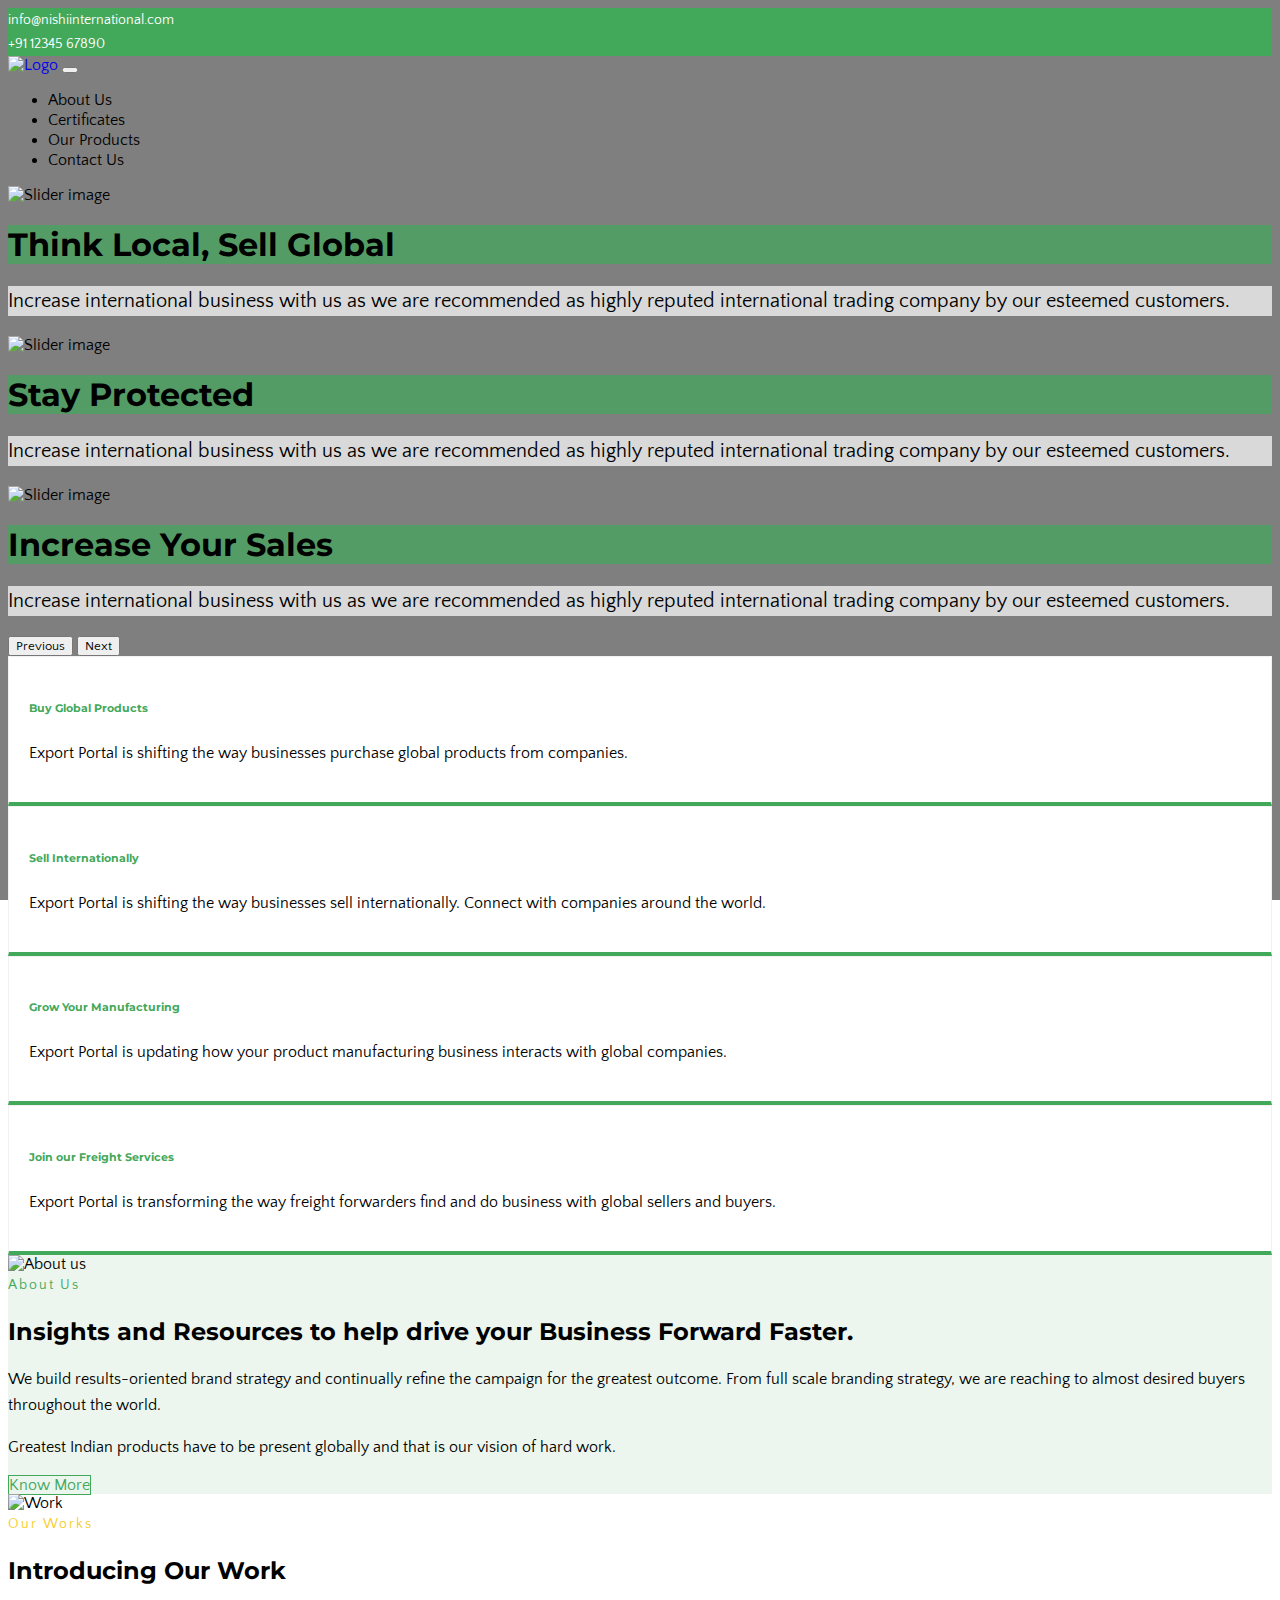
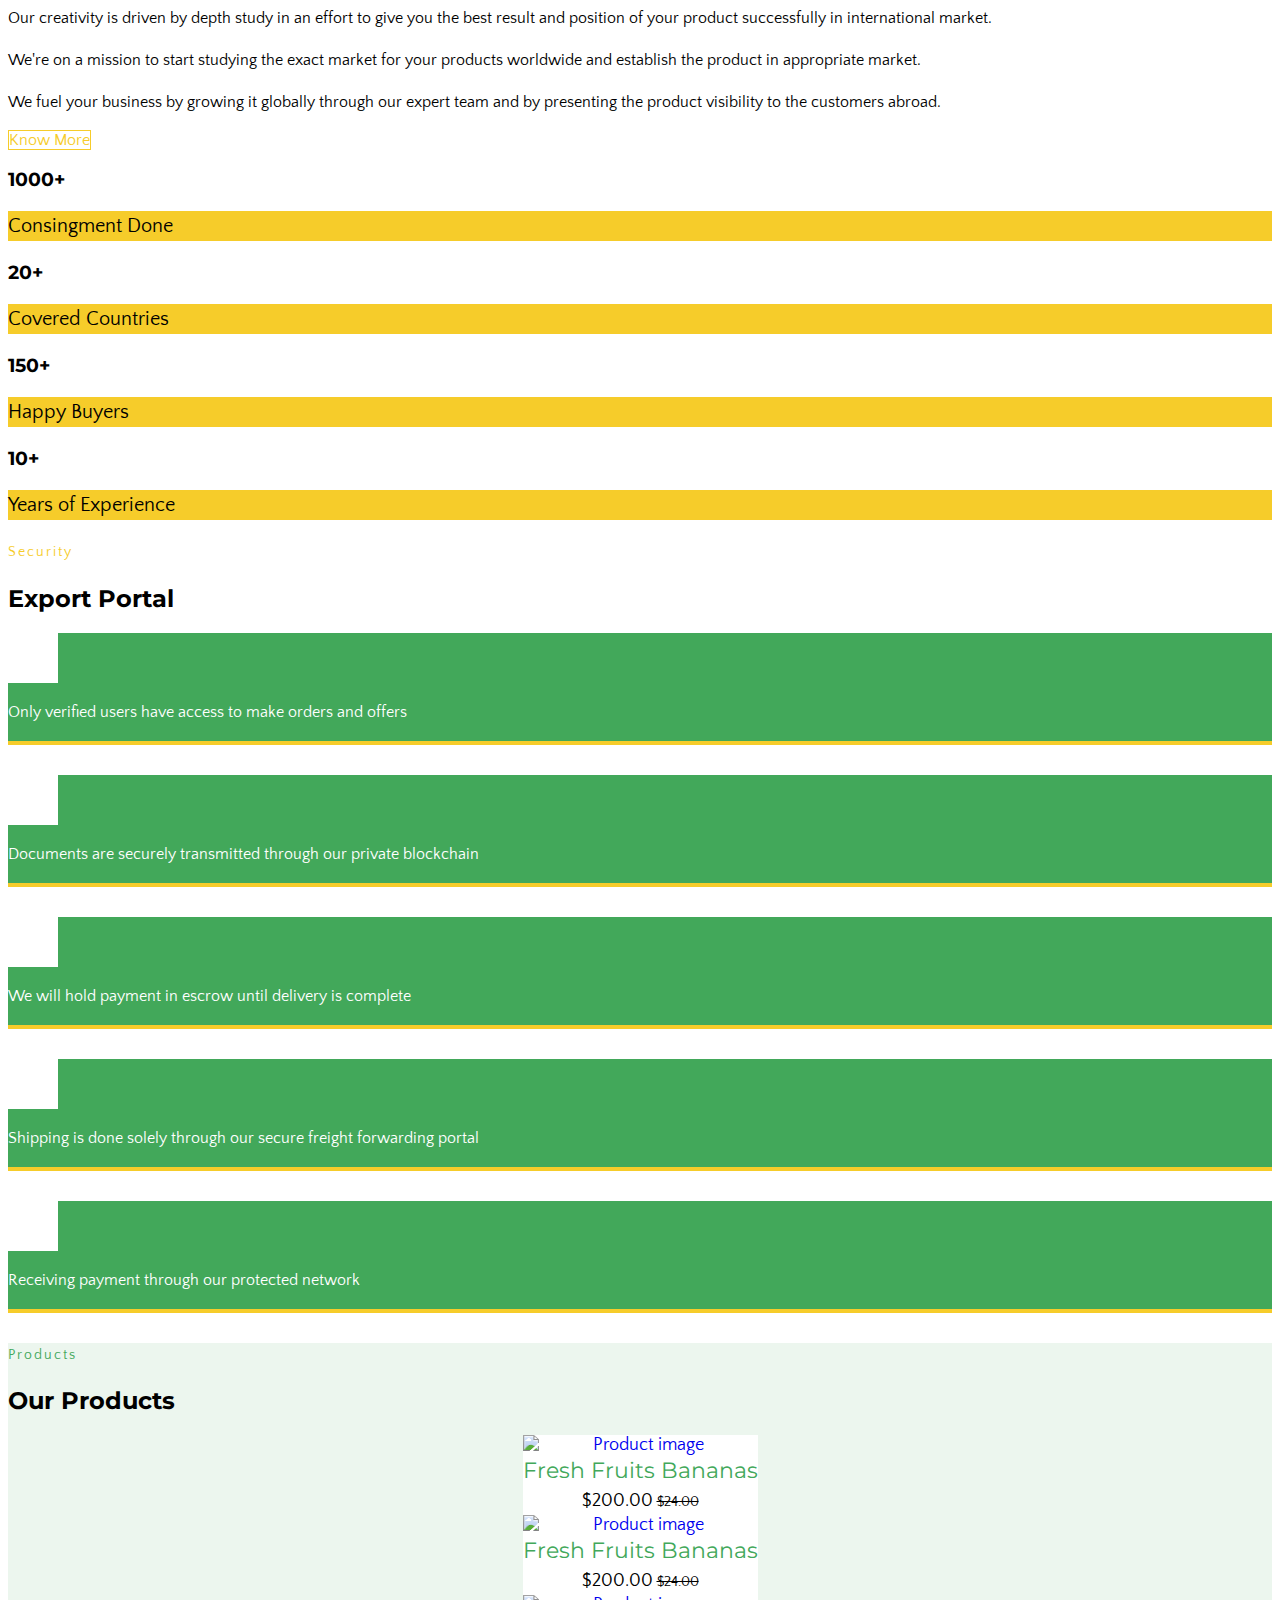
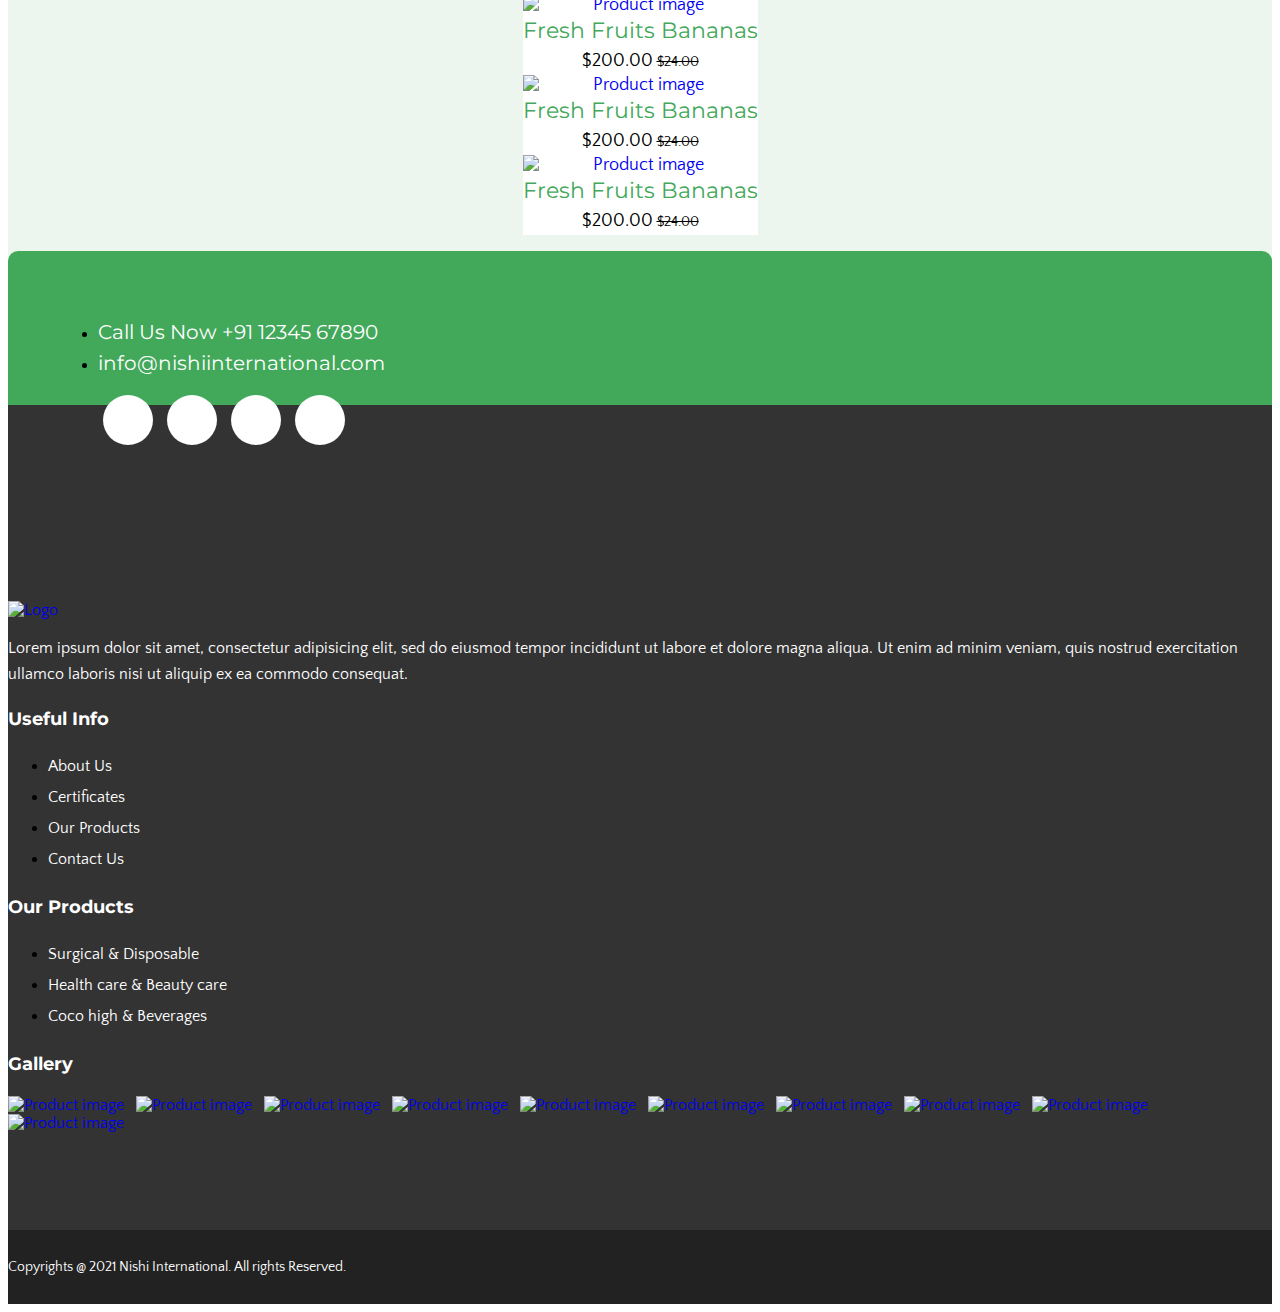
==== index.html @ a2f947fc "Product Page and Modification in other pages" ====
<!doctype html>
<html lang="en">
  <head>
    <!-- Required meta tags -->
    <meta charset="utf-8">
    <meta name="viewport" content="width=device-width, initial-scale=1">

    <link rel="apple-touch-icon" sizes="180x180" href="favicon/apple-touch-icon.png">
    <link rel="icon" type="image/png" sizes="32x32" href="favicon/favicon-32x32.png">
    <link rel="icon" type="image/png" sizes="16x16" href="favicon/favicon-16x16.png">
    <link rel="manifest" href="favicon/site.webmanifest">
    <link rel="mask-icon" href="favicon/safari-pinned-tab.svg" color="#5bbad5">
    <meta name="msapplication-TileColor" content="#da532c">
    <meta name="theme-color" content="#ffffff">

    <!-- Style CSS -->
    <link rel="stylesheet" type="text/css" href="css/style.css">
    <!-- Responsive CSS -->
    <link rel="stylesheet" type="text/css" href="css/responsive.css">
    <!-- Animation CSS -->
    <link rel="stylesheet" type="text/css" href="css/animate.css">
    <!-- Bootstrap CSS -->
    <link rel="stylesheet" type="text/css" href="css/bootstrap.min.css">
    <!-- lineicons CSS -->
    <link rel="stylesheet" type="text/css" href="css/lineicons.css">
    <!-- Swiper -->
    <link rel="stylesheet" type="text/css" href="css/swiper-bundle.min.css">
    <!-- Lightbox -->
    <link rel="stylesheet" type="text/css" href="css/lightbox.min.css">
    <!-- Fonts -->
    <link rel="preconnect" href="https://fonts.googleapis.com">
    <link rel="preconnect" href="https://fonts.gstatic.com" crossorigin>
    <link href="https://fonts.googleapis.com/css2?family=Quattrocento+Sans&display=swap" rel="stylesheet">
    <link href="https://fonts.googleapis.com/css2?family=Montserrat:wght@700&display=swap" rel="stylesheet">

    <title>Nishi International - Home</title>
  </head>
  <body>

    <!-- Topbar -->
    <section class="container-fluid top-wrapper py-1">
      <div class="container">
        <div class="row">
          <div class="col-lg-6 col-md-6 col-sm-6 text-center text-sm-start">
            <i class="lni lni-envelope me-2"></i><a href="mailto:info@nishiinternational.com" class="d-inline-block">info@nishiinternational.com</a>
          </div>
          <div class="col-lg-6 col-md-6 col-sm-6 text-center text-sm-end">
            <a href="#" class="d-inline-block mx-1"><i class="lni lni-facebook"></i></a>
            <a href="#" class="d-inline-block mx-1"><i class="lni lni-twitter"></i></a>
            <a href="#" class="d-inline-block mx-1"><i class="lni lni-linkedin"></i></a>
            <a href="#" class="d-inline-block ms-1 me-3"><i class="lni lni-youtube"></i></a>
            <i class="lni lni-phone me-2"></i><a href="tel:+91 12345 67890" class="d-inline-block">+91 12345 67890</a>
          </div>
        </div>
      </div>
    </section>
    
    <!-- Header -->
    <nav class="navbar navbar-expand-lg navbar-light bg-white header-wrapper">
      <div class="container">
        <a class="navbar-brand" href="#">
          <img src="img/logo.png" alt="Logo" class="w-100">
        </a>
        <button class="navbar-toggler shadow-none" type="button" data-bs-toggle="collapse" data-bs-target="#navbarSupportedContent" aria-controls="navbarSupportedContent" aria-expanded="false" aria-label="Toggle navigation">
            <span class="navbar-toggler-icon"></span>
        </button>
        <div class="collapse navbar-collapse" id="navbarSupportedContent">
          <ul class="navbar-nav ms-auto mb-lg-0">
            <li class="nav-item">
              <a class="nav-link" href="#">About Us</a>
            </li>
            <li class="nav-item">
              <a class="nav-link" href="#">Certificates</a>
            </li>
            <li class="nav-item">
              <a class="nav-link" href="#">Our Products</a>
            </li>
            <li class="nav-item">
              <a class="nav-link" href="#">Contact Us</a>
            </li>
          </ul>
        </div>
      </div>
    </nav>

    <!-- Slider -->
    <div id="carouselExampleCaptions" class="carousel slide carousel-fade slider-wrapper" data-bs-ride="carousel">
      <div class="carousel-inner">
        <div class="carousel-item active">
          <img src="img/slider-1.jpg" class="d-block w-100" alt="Slider image">
          <div class="carousel-caption wow fadeInUp">
            <h1 class="montserrat d-inline-block text-capitalize pt-sm-2 px-sm-2 mb-0 mb-sm-3">Think Local, Sell Global</h1>
            <div class="w-100"></div>
            <p class="d-none d-md-block px-2 mb-0">Increase international business with us as we are recommended as highly reputed international trading company by our esteemed customers.</p>
          </div>
        </div>
        <div class="carousel-item">
          <img src="img/slider-2.jpg" class="d-block w-100" alt="Slider image">
          <div class="carousel-caption wow fadeInUp">
            <h1 class="montserrat d-inline-block text-capitalize pt-sm-2 px-sm-2 mb-0 mb-sm-3">Stay Protected</h1>
            <div class="w-100"></div>
            <p class="d-none d-md-block px-2 mb-0">Increase international business with us as we are recommended as highly reputed international trading company by our esteemed customers.</p>
          </div>
        </div>
        <div class="carousel-item">
          <img src="img/slider-3.jpg" class="d-block w-100" alt="Slider image">
          <div class="carousel-caption wow fadeInUp">
            <h1 class="montserrat d-inline-block text-capitalize pt-sm-2 px-sm-2 mb-0 mb-sm-3">Increase Your Sales</h1>
            <div class="w-100"></div>
            <p class="d-none d-md-block px-2 mb-0">Increase international business with us as we are recommended as highly reputed international trading company by our esteemed customers.</p>
          </div>
        </div>
      </div>
      <button class="carousel-control-prev" type="button" data-bs-target="#carouselExampleCaptions" data-bs-slide="prev">
        <span class="carousel-control-prev-icon" aria-hidden="true"></span>
        <span class="visually-hidden">Previous</span>
      </button>
      <button class="carousel-control-next" type="button" data-bs-target="#carouselExampleCaptions" data-bs-slide="next">
        <span class="carousel-control-next-icon" aria-hidden="true"></span>
        <span class="visually-hidden">Next</span>
      </button>
    </div>

    <!-- Points -->
    <section class="container-fluid py-5 points-wrapper wow fadeInUp">
      <div class="container py-5">
        <div class="row">
            <div class="col-lg-3 col-md-6 mb-lg-0 mb-4">
                <div class="points-box rounded text-center h-100">
                    <h6 class="montserrat text-capitalize mb-3">Buy Global Products</h6>
                    <p class="mb-0">Export Portal is shifting the way businesses purchase global products from companies.</p>
                </div>
            </div>
            <div class="col-lg-3 col-md-6 mb-lg-0 mb-4">
                <div class="points-box rounded text-center h-100">
                    <h6 class="montserrat text-capitalize mb-3">Sell Internationally</h6>
                    <p class="mb-0">Export Portal is shifting the way businesses sell internationally. Connect with companies around the world.</p>
                </div>
            </div>
            <div class="col-lg-3 col-md-6 mb-md-0 mb-4">
                <div class="points-box rounded text-center h-100">
                    <h6 class="montserrat text-capitalize mb-3">Grow Your Manufacturing</h6>
                    <p class="mb-0">Export Portal is updating how your product manufacturing business interacts with global companies.</p>
                </div>
            </div>
            <div class="col-lg-3 col-md-6">
                <div class="points-box rounded text-center h-100">
                    <h6 class="montserrat text-capitalize mb-3">Join our Freight Services</h6>
                    <p class="mb-0">Export Portal is transforming the way freight forwarders find and do business with global sellers and buyers.</p>
                </div>
            </div>
        </div>
      </div>
    </section>

    <!-- About -->
    <section class="container-fluid py-5 about-wrapper wow fadeInUp">
      <div class="container py-5">
        <div class="row align-items-center">
          <div class="col-lg-6 mb-lg-0 mb-5">
            <div class="about-img">
              <img src="img/about.jpg" alt="About us" class="w-100 rounded">
            </div>
          </div>
          <div class="col-lg-6">
            <div class="about-content">
              <span class="fw-bold w-100 d-inline-block mb-2 text-uppercase">About Us</span>
              <h2 class="montserrat mb-3">Insights and Resources to help drive your Business Forward Faster.</h2>
              <p>We build results-oriented brand strategy and continually refine the campaign for the greatest outcome. From full scale branding strategy, we are reaching to almost desired buyers throughout the world.</p>
              <p>Greatest Indian products have to be present globally and that is our vision of hard work.</p>
              <a class="btn btn-outline-green text-capitalize shadow-none" href="#" role="button">Know More</a>
            </div>
          </div>
        </div>
      </div>
    </section>

    <!-- Work -->
    <section class="container-fluid py-5 work-wrapper wow fadeInUp">
      <div class="container py-5">
        <div class="row align-items-center">
          <div class="col-lg-6 order-lg-2 mb-lg-0 mb-5">
            <div class="work-img">
              <img src="img/work.jpg" alt="Work" class="w-100 rounded">
            </div>
          </div>
          <div class="col-lg-6 order-lg-1">
            <div class="work-content">
              <span class="fw-bold w-100 d-inline-block mb-2 text-uppercase">Our Works</span>
              <h2 class="montserrat mb-3">Introducing Our Work</h2>
              <p>Our creativity is driven by depth study in an effort to give you the best result and position of your product successfully in international market.</p>
              <p>We're on a mission to start studying the exact market for your products worldwide and establish the product in appropriate market.</p>
              <p>We fuel your business by growing it globally through our expert team and by presenting the product visibility to the customers abroad.</p>
              <a class="btn btn-outline-yellow text-capitalize shadow-none" href="#" role="button">Know More</a>
            </div>
          </div>
        </div>
      </div>
    </section>

    <!-- Number -->
    <section class="container-fluid py-5 px-0 number-wrapper position-relative wow fadeInUp">
        <div class="container py-5">
          <div class="row">
            <div class="col-lg-3 col-md-6 mb-lg-0 mb-4">
              <div class="number-box rounded text-center p-3 h-100 shadow">
                <i class="lni lni-checkmark-circle"></i>
                <h3 class="montserrat display-5 my-2">1000+</h3>
                <p class="mb-0 fw-bold rounded p-2">Consingment Done</p>
              </div>
            </div>
            <div class="col-lg-3 col-md-6 mb-lg-0 mb-4">
              <div class="number-box rounded text-center p-3 h-100 shadow">
                <i class="lni lni-network"></i>
                <h3 class="montserrat display-5 my-2">20+</h3>
                <p class="mb-0 fw-bold rounded p-2">Covered Countries</p>
              </div>
            </div>
            <div class="col-lg-3 col-md-6 mb-md-0 mb-4">
              <div class="number-box rounded text-center p-3 h-100 shadow">
                <i class="lni lni-smile"></i>
                <h3 class="montserrat display-5 my-2">150+</h3>
                <p class="mb-0 fw-bold rounded p-2">Happy Buyers</p>
              </div>
            </div>
            <div class="col-lg-3 col-md-6">
              <div class="number-box rounded text-center p-3 h-100 shadow">
                <i class="lni lni-certificate"></i>
                <h3 class="montserrat display-5 my-2">10+</h3>
                <p class="mb-0 fw-bold rounded p-2">Years of Experience</p>
              </div>
            </div>
          </div>
        </div>
    </section>

    <!-- Security -->
    <section class="container-fluid py-5 security-wrapper wow fadeInUp">
      <div class="container pt-5 pb-3">
        <div class="row">
          <div class="col-lg-12">
            <span class="fw-bold w-100 d-inline-block mb-2 text-uppercase">Security</span>
            <h2 class="montserrat mb-3">Export Portal</h2>
          </div>
        </div>
        <div class="row justify-content-center">
          <div class="col-lg-4 col-md-6">
            <div class="security-box p-3 rounded position-relative shadow-sm">
              <div class="security-icon rounded-circle text-center mb-2">
                <i class="lni lni-checkmark-circle"></i>
              </div>
              <p class="mb-0">Only verified users have access to make orders and offers</p>
            </div>
          </div>
          <div class="col-lg-4 col-md-6">
            <div class="security-box p-3 rounded position-relative shadow-sm">
              <div class="security-icon rounded-circle text-center mb-2">
                <i class="lni lni-library"></i>
              </div>
              <p class="mb-0">Documents are securely transmitted through our private blockchain</p>
            </div>
          </div>
          <div class="col-lg-4 col-md-6">
            <div class="security-box p-3 rounded position-relative shadow-sm">
              <div class="security-icon rounded-circle text-center mb-2">
                <i class="lni lni-credit-cards"></i>
              </div>
              <p class="mb-0">We will hold payment in escrow until delivery is complete</p>
            </div>
          </div>
          <div class="col-lg-4 col-md-6">
            <div class="security-box p-3 rounded position-relative shadow-sm">
              <div class="security-icon rounded-circle text-center mb-2">
                <i class="lni lni-shopping-basket"></i>
              </div>
              <p class="mb-0">Shipping is done solely through our secure freight forwarding portal</p>
            </div>
          </div>
          <div class="col-lg-4 col-md-6">
            <div class="security-box p-3 rounded position-relative shadow-sm">
              <div class="security-icon rounded-circle text-center mb-2">
                <i class="lni lni-wallet"></i>
              </div>
              <p class="mb-0">Receiving payment through our protected network</p>
            </div>
          </div>
        </div>
      </div>
    </section>

    <!-- Our Product -->
    <section class="container-fluid py-5 product-wrapper wow fadeInUp">
      <div class="container mb-lg-5 py-5">
        <div class="row">
          <div class="col-lg-12">
            <span class="fw-bold w-100 d-inline-block mb-2 text-uppercase">Products</span>
            <h2 class="montserrat mb-3">Our Products</h2>
          </div>
        </div>
        <div class="row position-relative">
          <div class="col-lg-12">
              <!-- Swiper -->
              <div class="swiper mySwiper">
                <div class="swiper-wrapper">
                  <div class="swiper-slide">
                    <div class="product-box rounded w-100 d-inline-block shadow-sm">
                      <a href="#" class="w-100 d-inline-block product-img align-top rounded-top overflow-hidden">
                        <img src="img/product.jpg" alt="Product image">
                      </a>
                      <div class="product-content p-3 align-top text-start">
                        <a href="#" class="product-name text-capitalize montserrat align-top text-truncate d-inline-block w-100">Fresh Fruits Bananas</a>
                        <div class="product-price d-flex justify-content-between align-top fw-bold align-items-center">$200.00 <s class="text-muted fw-normal">$24.00</s></div>
                      </div>
                    </div>
                  </div>
                  <div class="swiper-slide">
                    <div class="product-box rounded w-100 d-inline-block shadow-sm">
                      <a href="#" class="w-100 d-inline-block product-img align-top rounded-top overflow-hidden">
                        <img src="img/product.jpg" alt="Product image">
                      </a>
                      <div class="product-content p-3 align-top text-start">
                        <a href="#" class="product-name text-capitalize montserrat align-top text-truncate d-inline-block w-100">Fresh Fruits Bananas</a>
                        <div class="product-price d-flex justify-content-between align-top fw-bold align-items-center">$200.00 <s class="text-muted fw-normal">$24.00</s></div>
                      </div>
                    </div>
                  </div>
                  <div class="swiper-slide">
                    <div class="product-box rounded w-100 d-inline-block shadow-sm">
                      <a href="#" class="w-100 d-inline-block product-img align-top rounded-top overflow-hidden">
                        <img src="img/product.jpg" alt="Product image">
                      </a>
                      <div class="product-content p-3 align-top text-start">
                        <a href="#" class="product-name text-capitalize montserrat align-top text-truncate d-inline-block w-100">Fresh Fruits Bananas</a>
                        <div class="product-price d-flex justify-content-between align-top fw-bold align-items-center">$200.00 <s class="text-muted fw-normal">$24.00</s></div>
                      </div>
                    </div>
                  </div>
                  <div class="swiper-slide">
                    <div class="product-box rounded w-100 d-inline-block shadow-sm">
                      <a href="#" class="w-100 d-inline-block product-img align-top rounded-top overflow-hidden">
                        <img src="img/product.jpg" alt="Product image">
                      </a>
                      <div class="product-content p-3 align-top text-start">
                        <a href="#" class="product-name text-capitalize montserrat align-top text-truncate d-inline-block w-100">Fresh Fruits Bananas</a>
                        <div class="product-price d-flex justify-content-between align-top fw-bold align-items-center">$200.00 <s class="text-muted fw-normal">$24.00</s></div>
                      </div>
                    </div>
                  </div>
                  <div class="swiper-slide">
                    <div class="product-box rounded w-100 d-inline-block shadow-sm">
                      <a href="#" class="w-100 d-inline-block product-img align-top rounded-top overflow-hidden">
                        <img src="img/product.jpg" alt="Product image">
                      </a>
                      <div class="product-content p-3 align-top text-start">
                        <a href="#" class="product-name text-capitalize montserrat align-top text-truncate d-inline-block w-100">Fresh Fruits Bananas</a>
                        <div class="product-price d-flex justify-content-between align-top fw-bold align-items-center">$200.00 <s class="text-muted fw-normal">$24.00</s></div>
                      </div>
                    </div>
                  </div>
                </div>
              </div>
              <div class="swiper-button-next rounded-circle bg-white shadow-sm"></div>
              <div class="swiper-button-prev rounded-circle bg-white shadow-sm"></div>
          </div>
        </div>
      </div>
    </section>

    <!-- Info -->
    <section class="info-wrap position-relative wow fadeInUp">
      <div class="container">
        <div class="row align-items-center">
          <div class="col-lg-6 col-md-12 mb-4 mb-lg-0">
            <div class="left-info text-center text-lg-start">
              <ul class="list-unstyled m-0 p-0">
                <li><a href="tel:+91 12345 67890" class="montserrat"><i class="lni lni-phone me-2"></i>Call Us Now +91 12345 67890</a></li>
                <li><a href="mailto:info@nishiinternational.com" class="montserrat"><i class="lni lni-envelope me-2"></i>info@nishiinternational.com</a></li>
              </ul>
            </div>
          </div>
          <div class="col-lg-6 col-md-12">
            <div class="info-right text-center text-lg-end">
              <ul class="list-unstyled m-0 p-0">
                <li><a href="#"><i class="lni lni-facebook"></i></a></li>
                <li><a href="#"><i class="lni lni-twitter"></i></a></li>
                <li><a href="#"><i class="lni lni-linkedin"></i></a></li>
                <li><a href="#"><i class="lni lni-youtube"></i></a></li>
              </ul>
            </div>
          </div>
        </div>
      </div>
    </section>

    <!-- Footer -->
    <section class="container-fluid footer wow fadeInUp">
      <div class="container">
        <div class="row">
          <div class="col-lg-12">
            <div class="footer-link text-center">
              <a href="#" class="d-inline-block mb-4 footer-logo">
                <img src="img/footer-logo.png" class="w-100" alt="Logo">
              </a>
              <p class="text-center mb-5">Lorem ipsum dolor sit amet, consectetur adipisicing elit, sed do eiusmod
              tempor incididunt ut labore et dolore magna aliqua. Ut enim ad minim veniam,
              quis nostrud exercitation ullamco laboris nisi ut aliquip ex ea commodo
              consequat.</p>
            </div>
          </div>
          <div class="col-lg-4 col-md-6 mb-5 mb-lg-0">
            <div class="footer-link">
              <h3 class="montserrat mb-3">Useful Info</h3>
              <ul class="list-unstyled m-0">
                <li><a href="#"><i class="lni lni-angle-double-right me-2"></i>About Us</a></li>
                <li><a href="#"><i class="lni lni-angle-double-right me-2"></i>Certificates</a></li>
                <li><a href="#"><i class="lni lni-angle-double-right me-2"></i>Our Products</a></li>
                <li><a href="#"><i class="lni lni-angle-double-right me-2"></i>Contact Us</a></li>
              </ul>
            </div>
          </div>
          <div class="col-lg-4 col-md-6 mb-5 mb-lg-0">
            <div class="footer-link">
              <h3 class="montserrat mb-3">Our Products</h3>
              <ul class="list-unstyled m-0">
                <li><a href="#"><i class="lni lni-angle-double-right me-2"></i>Surgical & Disposable</a></li>
                <li><a href="#"><i class="lni lni-angle-double-right me-2"></i>Health care & Beauty care</a></li>
                <li><a href="#"><i class="lni lni-angle-double-right me-2"></i>Coco high & Beverages</a></li>
              </ul>
            </div>
          </div>
          <div class="col-lg-4 col-md-6">
            <div class="footer-link">
              <h3 class="montserrat mb-3">Gallery</h3>
              <div class="gallery-wrap d-flex flex-wrap">
                <a href="#" class="d-inline-block gallery-img">
                  <img src="img/product.jpg" class="w-100 h-100 rounded" alt="Product image">
                </a>
                <a href="#" class="d-inline-block gallery-img">
                  <img src="img/product.jpg" class="w-100 h-100 rounded" alt="Product image">
                </a>
                <a href="#" class="d-inline-block gallery-img">
                  <img src="img/product.jpg" class="w-100 h-100 rounded" alt="Product image">
                </a>
                <a href="#" class="d-inline-block gallery-img">
                  <img src="img/product.jpg" class="w-100 h-100 rounded" alt="Product image">
                </a>
                <a href="#" class="d-inline-block gallery-img">
                  <img src="img/product.jpg" class="w-100 h-100 rounded" alt="Product image">
                </a>
                <a href="#" class="d-inline-block gallery-img">
                  <img src="img/product.jpg" class="w-100 h-100 rounded" alt="Product image">
                </a>
                <a href="#" class="d-inline-block gallery-img">
                  <img src="img/product.jpg" class="w-100 h-100 rounded" alt="Product image">
                </a>
                <a href="#" class="d-inline-block gallery-img">
                  <img src="img/product.jpg" class="w-100 h-100 rounded" alt="Product image">
                </a>
                <a href="#" class="d-inline-block gallery-img">
                  <img src="img/product.jpg" class="w-100 h-100 rounded" alt="Product image">
                </a>
                <a href="#" class="d-inline-block gallery-img">
                  <img src="img/product.jpg" class="w-100 h-100 rounded" alt="Product image">
                </a>
              </div>
            </div>
          </div>
        </div>
      </div>
    </section>

    <!-- Copyright -->
    <section class="container-fluid copy-wrap">
      <div class="container">
        <div class="row">
          <div class="col-lg-12">
            <div class="copy-text text-center">
              <p class="mb-0">Copyrights @ 2021 Nishi International. All rights Reserved.</p>
            </div>
          </div>
        </div>
      </div>
    </section>

    <!-- jQuery -->
    <script type="text/javascript" src="js/jquery-3.6.0.min.js"></script>
    <!-- Bootstrap Bundle with Popper -->
    <script type="text/javascript" src="js/bootstrap.bundle.min.js"></script>
    <!-- Wow JS -->
    <script type="text/javascript" src="js/wow.min.js"></script>
    <!-- Swiper -->
    <script type="text/javascript" src="js/swiper-bundle.min.js"></script>
    <!-- Lightbox -->
    <script type="text/javascript" src="js/lightbox.min.js"></script>
    <!-- Script -->
    <script type="text/javascript" src="js/script.js"></script>

  </body>
</html>
---- css/style.css ----
body,
html,
* {
	font-family: 'Quattrocento Sans', sans-serif;
}
.montserrat{
	font-family: 'Montserrat', sans-serif;
}
a {
	text-decoration: none !important;
}
.btn-outline-green {
	border: 1px solid #42a85a !important;
	color: #42a85a !important;
	transition: all 0.5s ease;
}
.btn-outline-green:hover {
	transition: all 0.5s ease;
	background-color: #42a85a;
	color: #fff !important;
}
.btn-outline-yellow {
	border: 1px solid #f6cc2a !important;
	color: #f6cc2a !important;
	transition: all 0.5s ease;	
}
.btn-outline-yellow:hover {
	transition: all 0.5s ease;
	background-color: #f6cc2a;
	color: #fff !important;	
}

/*Topbar*/
.top-wrapper {
	background-color: #42a85a;
}
.top-wrapper i,
.top-wrapper a {
	font-size: 14px;
	line-height: 24px;
	color: #fff;
	transition: all 0.5s ease;
}
.top-wrapper a i:hover {
	color: #f6cc2a;
	transition: all 0.5s ease;
}
.top-wrapper a:hover {
	color: #f6cc2a;
	transition: all 0.5s ease;
	text-decoration: underline !important;
}

/*Header*/
.header-wrapper .navbar-brand {
    width: 220px;
}
.header-wrapper.navbar-light .navbar-nav .nav-link {
	font-size: 16px;
	line-height: 20px;
	transition: all 0.5s ease;
}
.header-wrapper.navbar-light .navbar-nav .nav-link {
    color: #000;
    transition: all 0.5s ease;
}
.header-wrapper.navbar-light .navbar-nav .nav-link:focus, 
.header-wrapper.navbar-light .navbar-nav .nav-link:hover {
    color: #42a85a;
}
.header-wrapper.fixed {
    position: fixed;
    transition: all 0.5s ease;
    top: 0;
    left: 0;
    right: 0;
    width: 100%;
    z-index: 10;
    animation: smoothScroll 1s forwards;
    box-shadow: 0 0.5rem 1rem rgb(0 0 0 / 5%);
}
@keyframes smoothScroll {
	0% {
		transform: translateY(-40px);
	}
	100% {
		transform: translateY(0px);
	}
}

/*Slider*/
.slider-wrapper .carousel-caption h1 {
	background-color: rgba(66, 168, 90, 0.7);
}
.slider-wrapper .carousel-caption p {
	font-size: 20px;
	line-height: 30px;
	color: #000;
	background-color: rgba(255, 255, 255, 0.7);
}

/*Points*/
.points-box {
	background-color: #fff;
	border: 1px solid #f1f1f1;
	padding: 20px;
	transition: all 0.5s ease;
	border-bottom: 4px solid #42a85a;
}
.points-box:hover {
	transition: all 0.5s ease;
	background-color: #42a85a;
	border-color: #42a85a;
	border-bottom: 4px solid #f6cc2a;
	box-shadow: 0 1rem 3rem rgba(0,0,0,.175);
}
.points-box:hover h6,
.points-box:hover p {
	color: #fff;
}
.points-box h6 {
	color: #42a85a;
}
.points-box p {
	color: #000;
	font-size: 16px;
	line-height: 26px;
}

/*About*/
.about-wrapper {
	background-color: rgba(66, 168, 90, 0.1);
}
.about-content h2,
.work-content h2,
.security-wrapper h2,
.product-wrapper h2 {
	color: #000;
}
.about-content span,
.work-content span,
.security-wrapper span,
.product-wrapper span {
	font-size: 14px;
	line-height: 24px;
	color: #42a85a;
	letter-spacing: 2px;
}
.about-content p,
.work-content p {
	color: #000;
	font-size: 16px;
	line-height: 26px;	
}

/*Work*/
.work-content span,
.security-wrapper span {
	color: #f6cc2a;
}

/*Number*/
.number-wrapper {
	background-image: url(../img/number-bg.jpg);
	background-attachment: fixed;
	background-size: cover;
	background-repeat: no-repeat;
	background-position: center center;
	z-index: 9;
}
.number-wrapper:before {
	content: "";
	width: 100%;
	position: absolute;
	left: 0;
	right: 0;
	top: 0;
	height: 100%;
	background-color: rgba(0, 0, 0, 0.5);
	z-index: -1;
}
.number-box {
	background-color: #fff;
}
.number-box h3 {
	color: #000;
}
.number-box p {
	background-color: #f6cc2a;
	color: #000;
	font-size: 20px;
	line-height: 30px;
}
.number-box i {
    font-size: 40px;
}

/*Security*/
.security-box {
	background-color: #42a85a;
	border-bottom: 4px solid #f6cc2a;
	margin-bottom: 30px;
}
.security-box {
    color: #fff;
    font-size: 16px;
    line-height: 26px;
}
.security-icon {
   	background-color: #fff;
   	width: 50px;
   	height: 50px;
}
.security-icon i {
	color: #42a85a;
	font-size: 30px;
	line-height: 50px;
}
.security-box p {
	font-size: 16px;
	line-height: 26px;
	color: #fff;
}

/*Product*/

.product-wrapper {
    background-color: rgba(66, 168, 90, 0.1);
}
.product-wrapper .swiper {
	width: 100%;
	height: 100%;
}
.product-wrapper .swiper-slide {
	text-align: center;
	font-size: 18px;
	display: -webkit-box;
	display: -ms-flexbox;
	display: -webkit-flex;
	display: flex;
	-webkit-box-pack: center;
	-ms-flex-pack: center;
	-webkit-justify-content: center;
	justify-content: center;
	-webkit-box-align: center;
	-ms-flex-align: center;
	-webkit-align-items: center;
	align-items: center;
}
.product-wrapper .swiper-slide img {
	display: block;
	width: 100%;
	height: 100%;
	object-fit: cover;
}
.product-img {
	height: 230px;
}
.product-img img {
	transition: all 0.5s ease;
}
.product-name {
	font-size: 22px;
	line-height: 32px;
	color: #42a85a;
	transition: all 0.5s ease;
}
.product-name:hover {
	color: #000;	
	transition: all 0.5s ease;
}
.product-price,
.single-product-price {
	font-size: 18px;
	line-height: 28px;
	color: #000;
}
.product-price s,
.single-product-price s { 
	font-size: 14px;
	line-height: 24px;
}
.product-box {
	background-color: #fff;
	transition: all 0.5s ease;
}
.product-box:hover .product-img img {
	transition: all 0.5s ease;
	transform: scale(1.1);
}
.product-wrapper .swiper-button-next {
	right: 15px;
}
.product-wrapper .swiper-button-prev {
	left: 15px;
}
.product-wrapper .swiper-button-next,
.product-wrapper .swiper-button-prev,
.left-product-col .swiper-button-next,
.left-product-col .swiper-button-prev {
	width: 32px;
	height: 32px;
}
.product-wrapper .swiper-button-next:after,
.product-wrapper .swiper-button-prev:after,
.left-product-col .swiper-button-next:after,
.left-product-col .swiper-button-prev:after {
	font-size: 18px;
	color: #42a85a;
}

/*Info*/
.info-wrap {
	margin-top: -48px;
	z-index: 9;
}
.info-wrap .container {
    padding: 50px;
    background-color: #42a85a;
    border-radius: 10px;
}
.left-info a {
	font-size: 20px;
	line-height: 30px;
	color: #fff;
	display: inline-block;
	transition: all 0.5s ease;
}
.left-info a:hover {
	color: #f6cc2a;
	transition: all 0.5s ease;
}
.info-right li {
	display: inline-block;
	margin: 0 5px;
}
.info-right li a {
	width: 50px;
	height: 50px;
	background-color: #fff;
	display: inline-block;
	font-size: 25px;
	border-radius: 100%;
	color: #42a85a;
	text-align: center;
	line-height: 55px;
	transition: all 0.5s ease;
}
.info-right li a:hover {
	transition: all 0.5s ease;	
	background-color: #f6cc2a;
	color: #fff;
}

/*Footer*/
.footer {
	padding: 196px 0 98px 0;
	background-color: #333;
	margin-top: -110px;
}
.footer-link h3 {
	font-size: 18px;
	line-height: 28px;
	color: #fff;
}
.footer-link p {
	font-size: 16px;
	line-height: 26px;
	color: #fff;
}
.footer-link ul li a {
	font-size: 16px;
	line-height: 30px;
	color: #fff;
}
.footer-link ul li a {
	transition: all 0.5s ease;
}
.footer-link ul li a:hover {
	transition: all 0.5s ease;
	color: #42a85a;	
}
.footer-link ul li a i {
	font-size: 14px;
}
.gallery-img {
	width: 60px;
	height: 60px;
	margin: 0 8px 8px 0;
}
.gallery-img img {
	object-fit: cover;
}
.footer-logo {
	width: 200px;
}

/*Copy*/
.copy-wrap {
	padding: 15px 0;
	background-color: #222;
}
.copy-text p {
	font-size: 14px;
	color: #fff;
}

/*Choose*/
.choose-wrapper .security-box {
	background-color: #fff;
}
.choose-wrapper .security-box p,
.choose-wrapper .security-box h5 {
	color: #000;
}
.choose-wrapper .security-icon {
	background-color: #42a85a;
}
.choose-wrapper .security-icon i {
	color: #fff;
}

/*Hero*/
.hero-wrapper {
	background-size: cover;
	background-position: center center;
	background-repeat: no-repeat;
	height: 500px;
}
.hero-wrapper h2 {
    background-color: rgba(66, 168, 90, 0.7);
    color: #fff;
}

/*Certificate*/
.certificate-item,
.lightbox {
	user-select: none;
}
.certificate-item {
	border: 1px solid #f1f1f1;
    margin-bottom: 30px;
}
.certificate-item:hover p {
	color: #42a85a;
	transition: all 0.5s ease;
}
.certificate-item p {
	color: #000;
	font-size: 20px;
	line-height: 30px;
	transition: all 0.5s ease;
}
.certificate-img {
	height: 230px;
	object-fit: cover;
	object-position: top center;
}

/*Contact*/
.contact-wrapper .form-control:focus,
.right-product-col .form-control:focus {
    border-color: #42a85a;
}
.contact-info-wrapper .security-box p a {
    color: #000;
    transition: all 0.5s ease;
}
.contact-info-wrapper .security-box p a:hover {
	transition: all 0.5s ease;
	color: #42a85a;
	text-decoration: underline !important;
}

/*Product*/
.left-product-col {
	height: 450px;
}
.single-product .swiper-wrapper {
	user-select: none;
}
.single-product .swiper-slide {
	background-size: cover;
	background-position: center;
}
.single-product .mySwiper2 {
	height: 80%;
	width: 100%;
}
.single-product .mySwiper3 {
	height: 20%;
	box-sizing: border-box;
	padding: 10px 0;
}
.single-product .mySwiper3 .swiper-slide {
	width: 25%;
	height: 100%;
	opacity: 0.4;
}
.single-product .mySwiper3 .swiper-slide-thumb-active {
	opacity: 1;
}
.single-product .swiper-slide img {
	display: block;
	width: 100%;
	height: 100%;
	object-fit: contain;
}
.single-product .mySwiper3 .swiper-slide img {
	object-fit: cover;
}
.review {
	text-decoration: underline !important;
	color: #42a85a;
}
.review:hover {
	color: #f6cc2a;
}
.right-product-col p {
	color: #000;
    font-size: 16px;
    line-height: 26px;
}
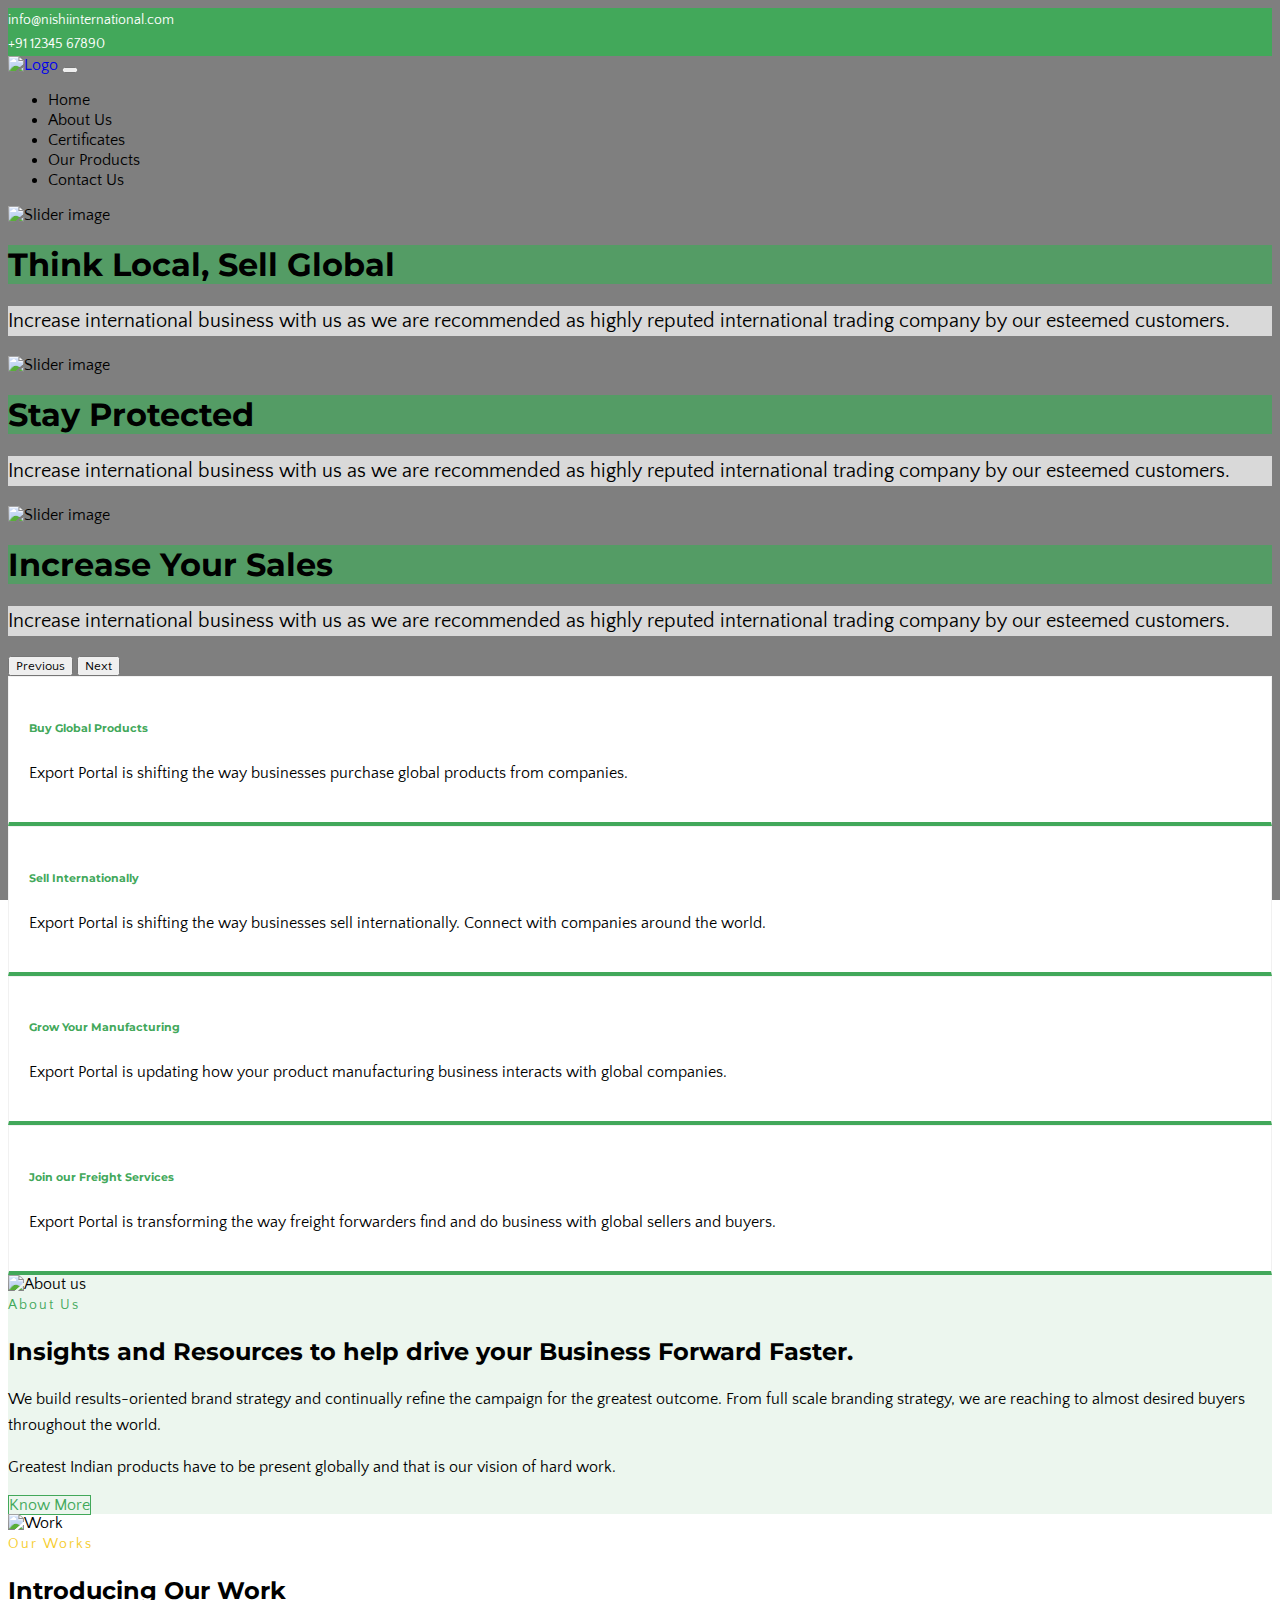
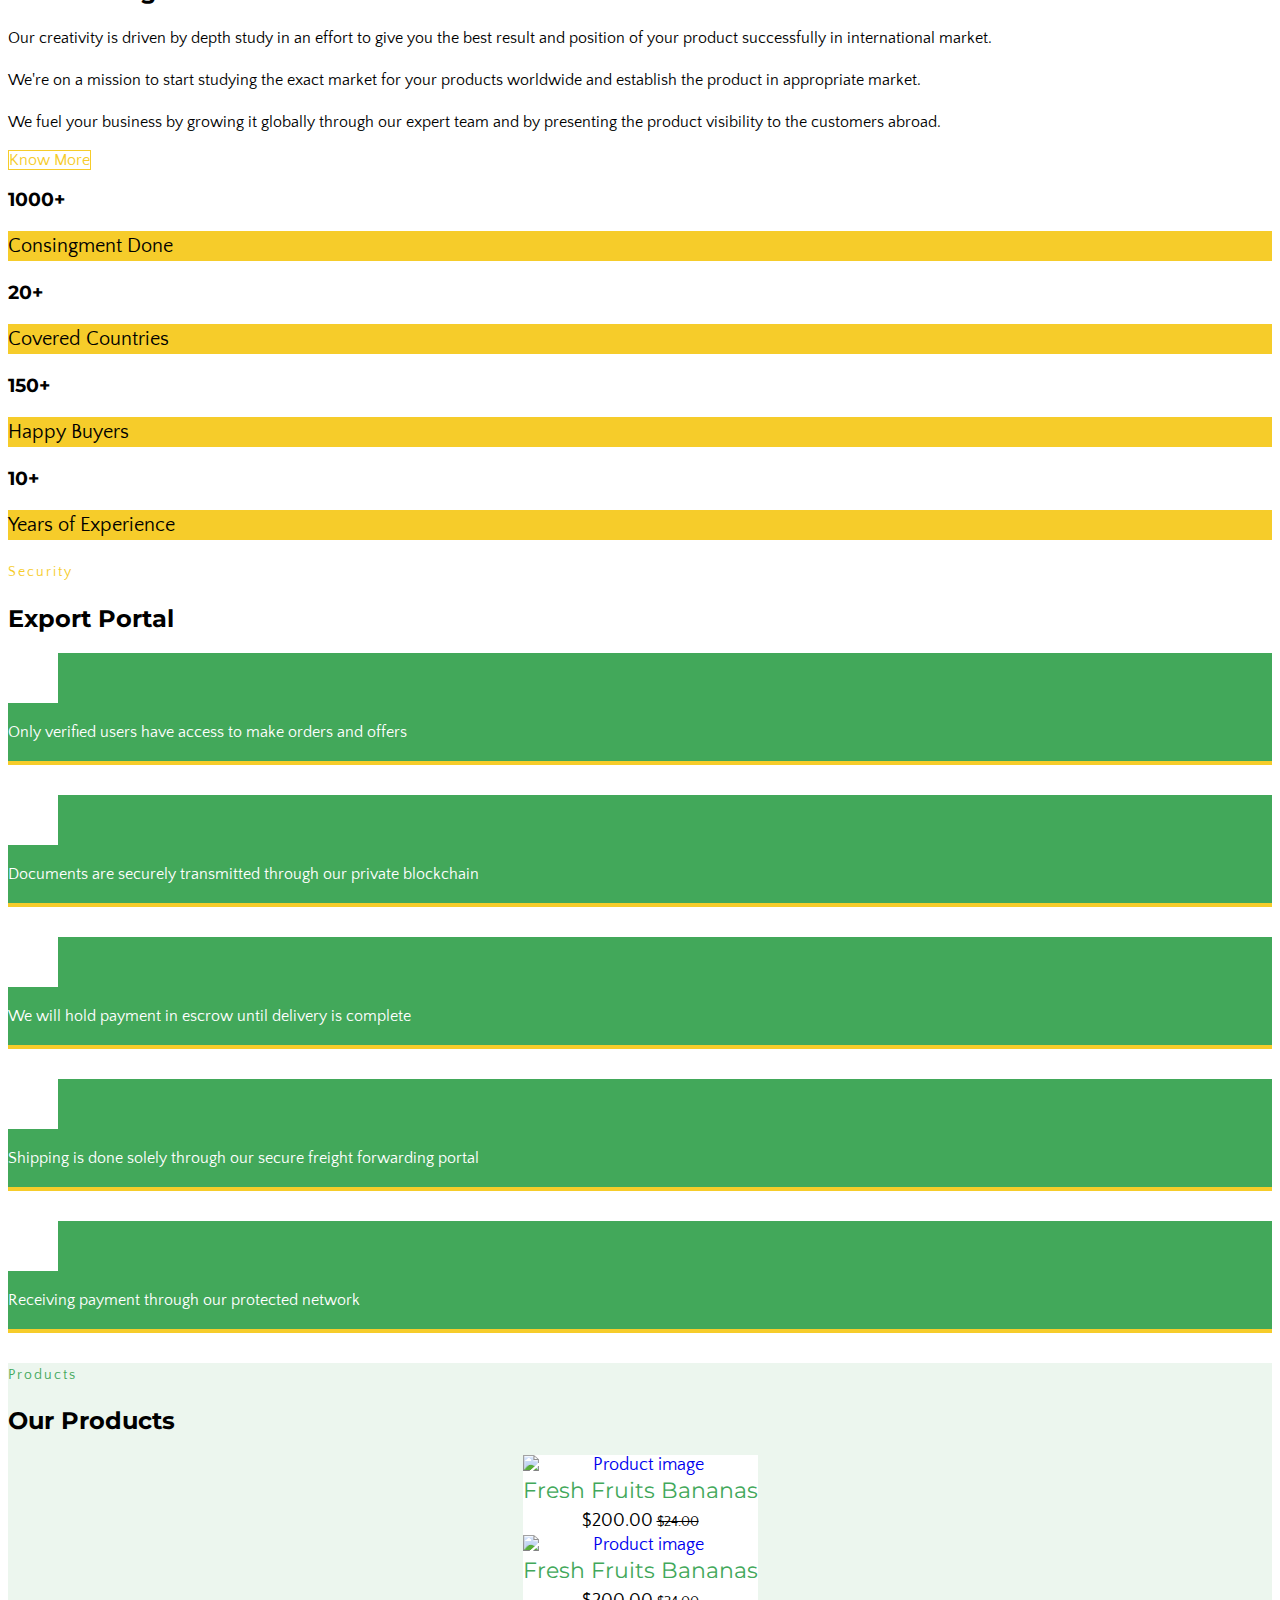
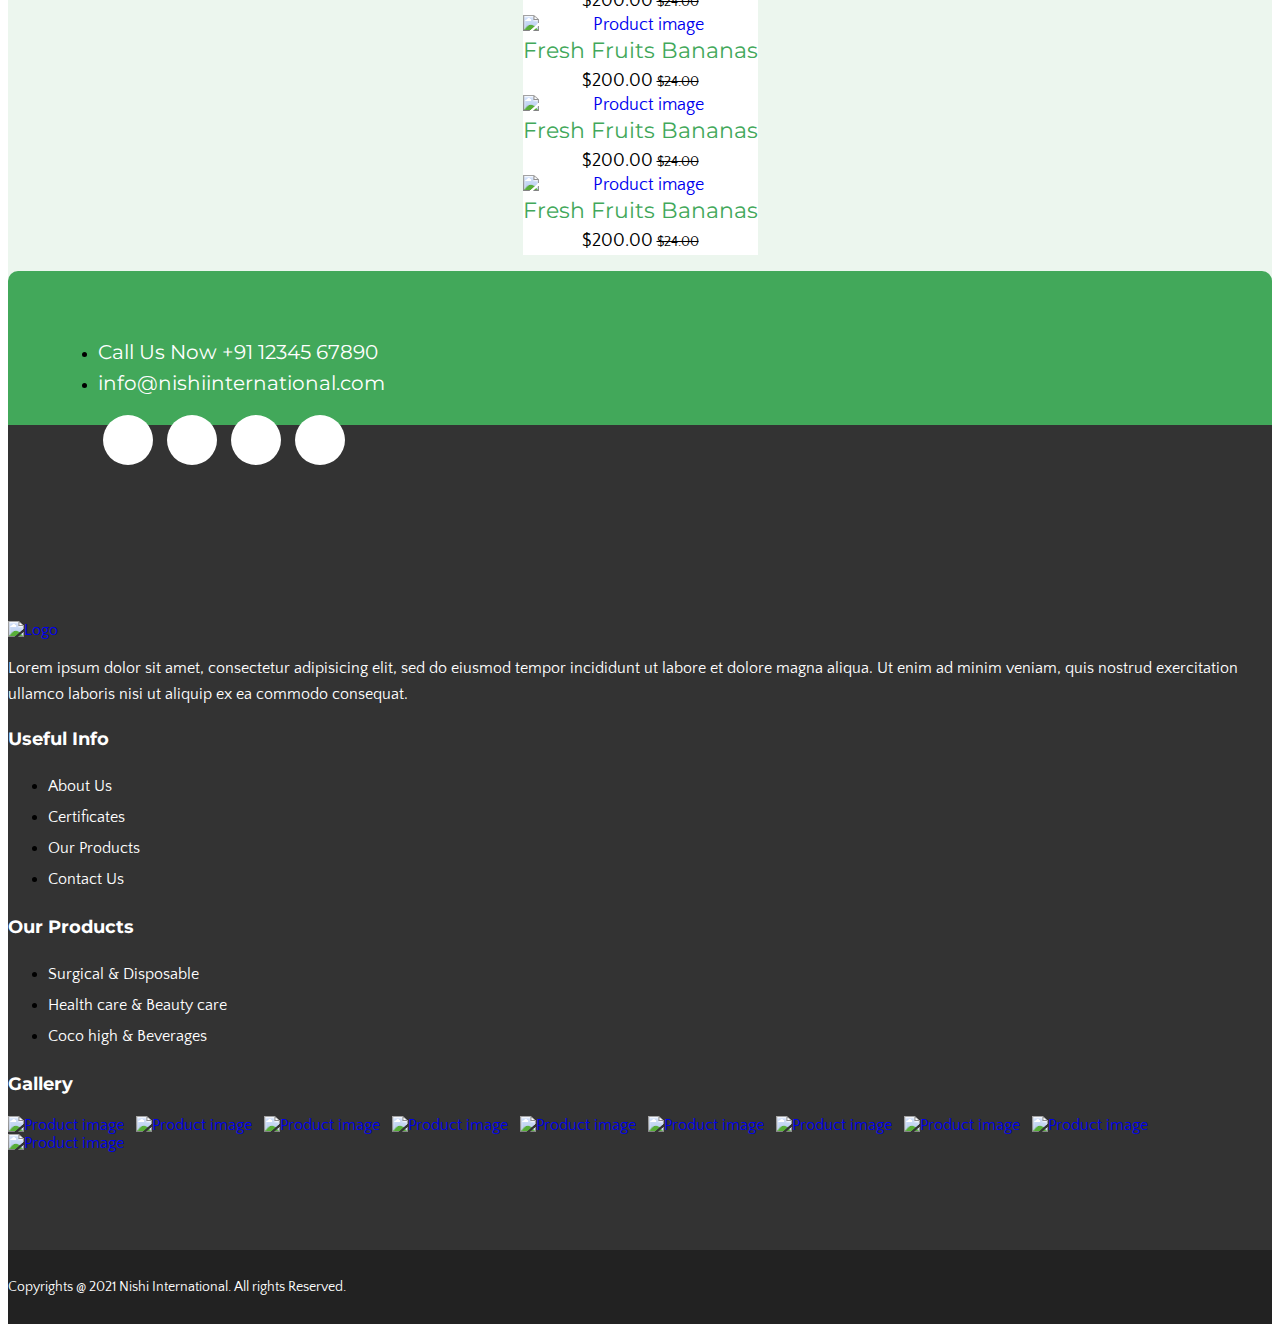
==== commit 3fe97741: "set links in header section" ====
--- a/index.html
+++ b/index.html
@@ -67,16 +67,19 @@
         <div class="collapse navbar-collapse" id="navbarSupportedContent">
           <ul class="navbar-nav ms-auto mb-lg-0">
             <li class="nav-item">
-              <a class="nav-link" href="#">About Us</a>
+              <a class="nav-link" href="index.html">Home</a>
             </li>
             <li class="nav-item">
-              <a class="nav-link" href="#">Certificates</a>
+              <a class="nav-link" href="about-us.html">About Us</a>
             </li>
             <li class="nav-item">
-              <a class="nav-link" href="#">Our Products</a>
+              <a class="nav-link" href="certificate.html">Certificates</a>
             </li>
             <li class="nav-item">
-              <a class="nav-link" href="#">Contact Us</a>
+              <a class="nav-link" href="product.html">Our Products</a>
+            </li>
+            <li class="nav-item">
+              <a class="nav-link" href="contact-us.html">Contact Us</a>
             </li>
           </ul>
         </div>
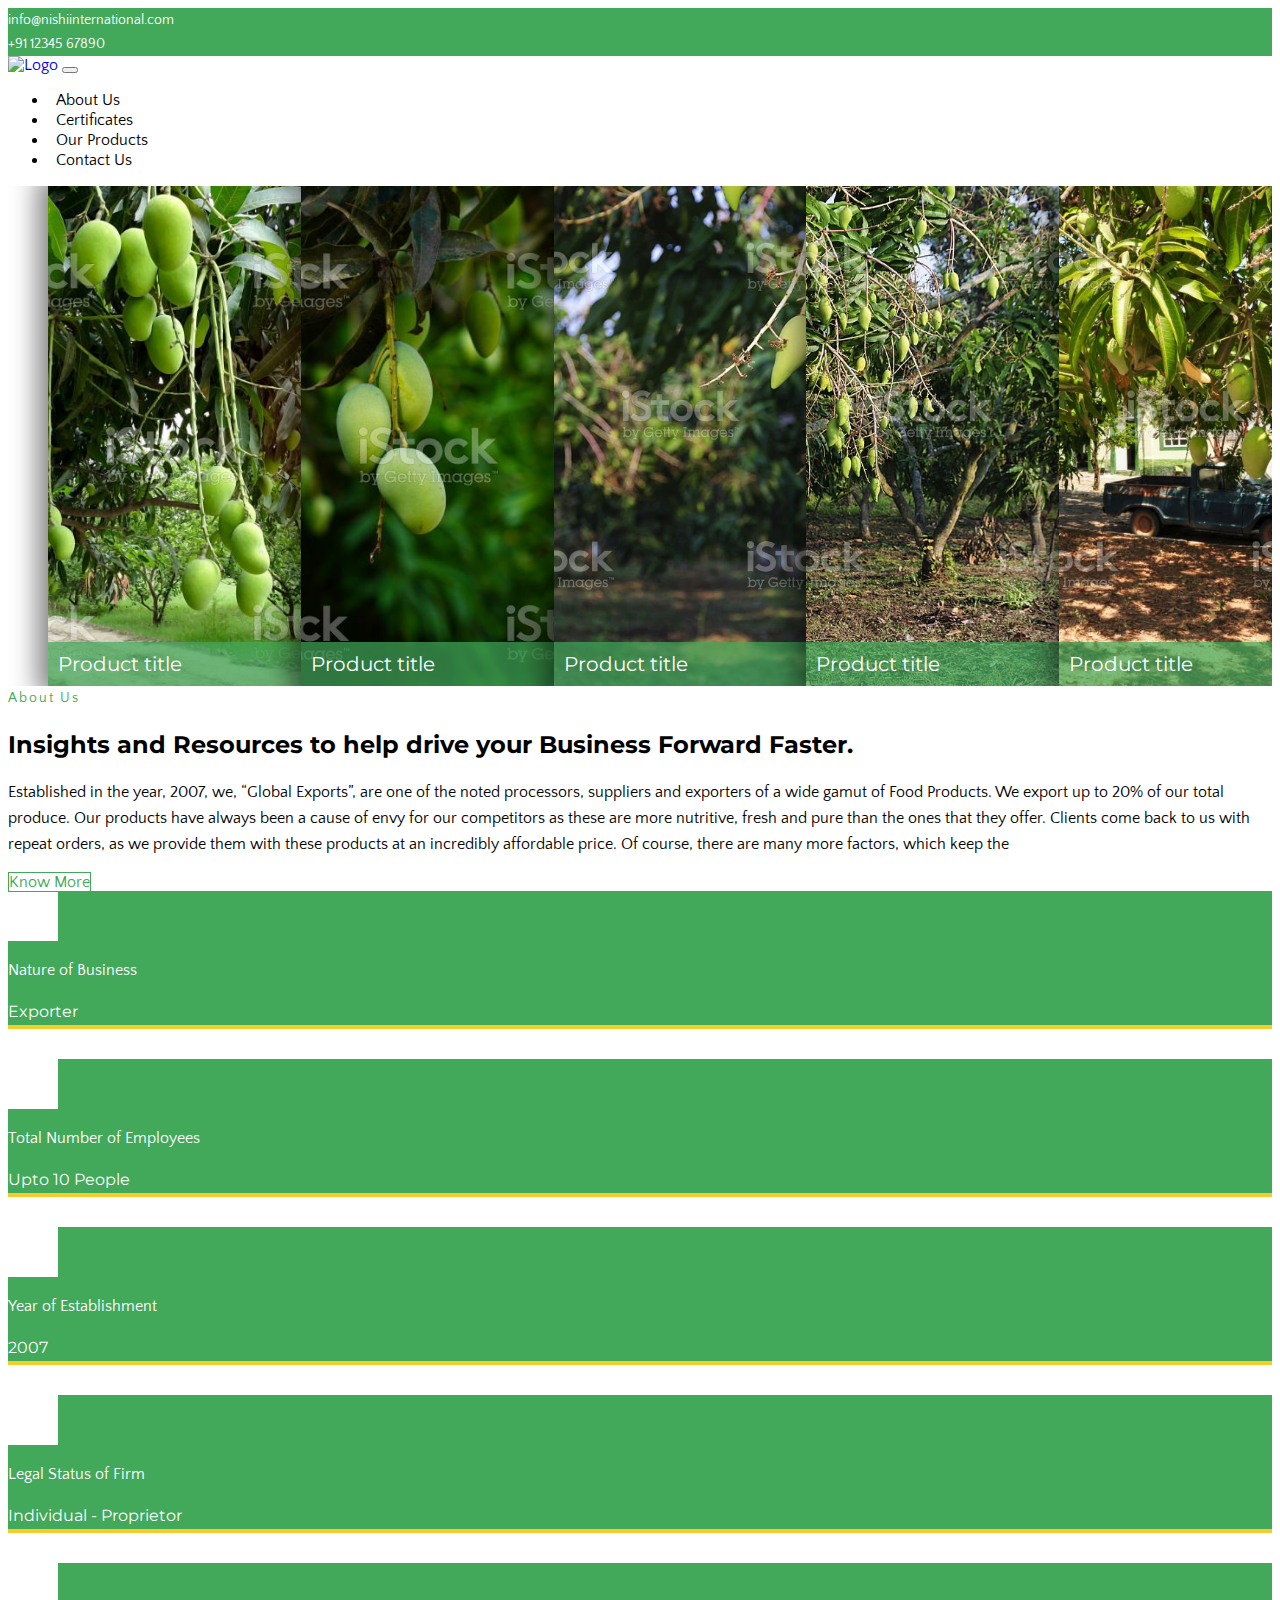
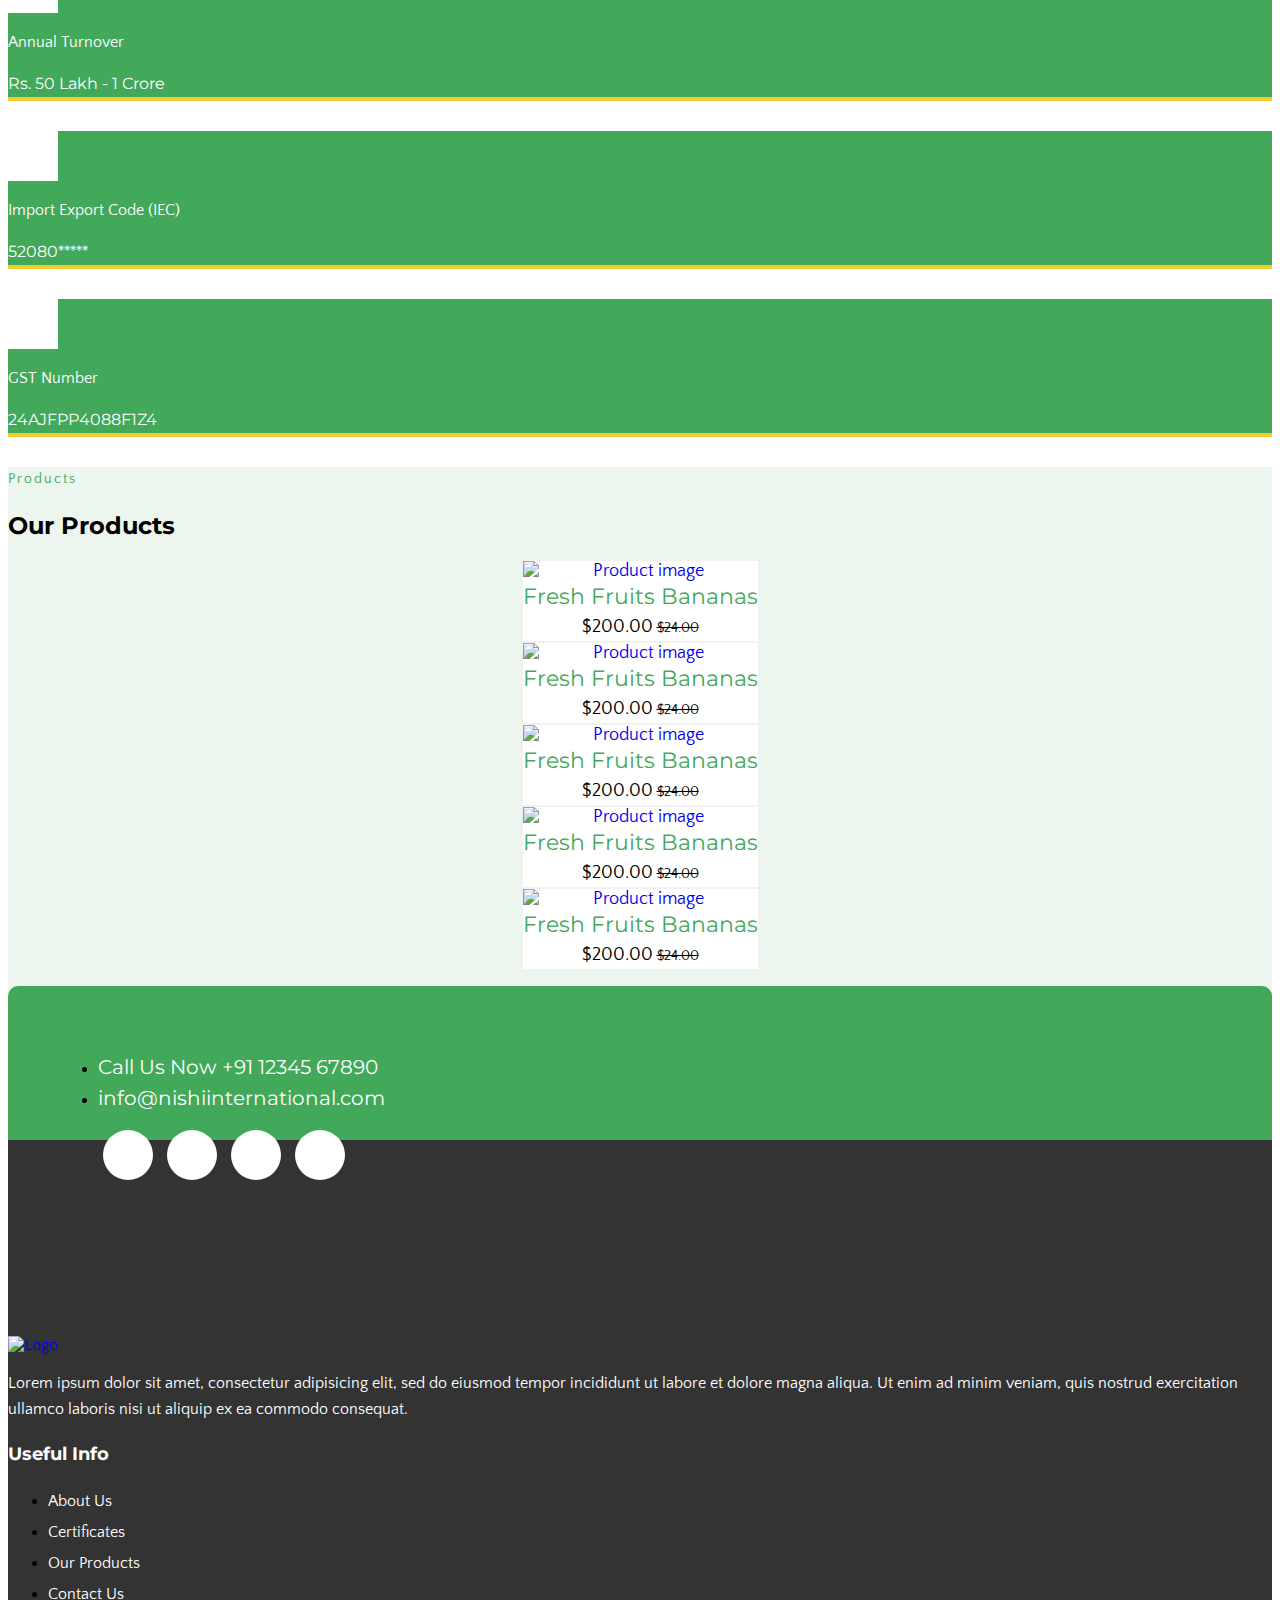
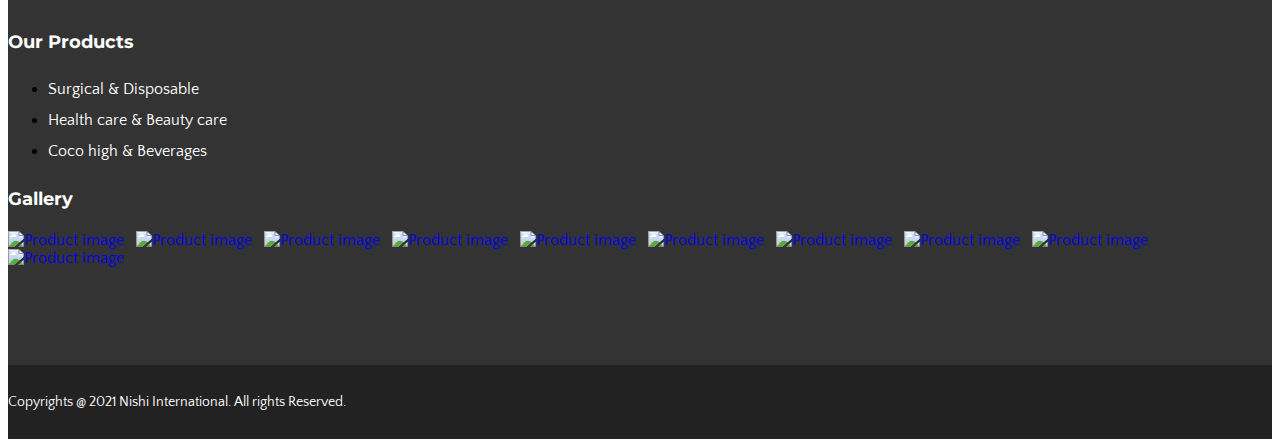
==== commit dcec6f68: "UI modification" ====
--- a/index.html
+++ b/index.html
@@ -58,7 +58,7 @@
     <!-- Header -->
     <nav class="navbar navbar-expand-lg navbar-light bg-white header-wrapper">
       <div class="container">
-        <a class="navbar-brand" href="#">
+        <a class="navbar-brand" href="index.html">
           <img src="img/logo.png" alt="Logo" class="w-100">
         </a>
         <button class="navbar-toggler shadow-none" type="button" data-bs-toggle="collapse" data-bs-target="#navbarSupportedContent" aria-controls="navbarSupportedContent" aria-expanded="false" aria-label="Toggle navigation">
@@ -66,9 +66,6 @@
         </button>
         <div class="collapse navbar-collapse" id="navbarSupportedContent">
           <ul class="navbar-nav ms-auto mb-lg-0">
-            <li class="nav-item">
-              <a class="nav-link" href="index.html">Home</a>
-            </li>
             <li class="nav-item">
               <a class="nav-link" href="about-us.html">About Us</a>
             </li>
@@ -87,204 +84,126 @@
     </nav>
 
     <!-- Slider -->
-    <div id="carouselExampleCaptions" class="carousel slide carousel-fade slider-wrapper" data-bs-ride="carousel">
-      <div class="carousel-inner">
-        <div class="carousel-item active">
-          <img src="img/slider-1.jpg" class="d-block w-100" alt="Slider image">
-          <div class="carousel-caption wow fadeInUp">
-            <h1 class="montserrat d-inline-block text-capitalize pt-sm-2 px-sm-2 mb-0 mb-sm-3">Think Local, Sell Global</h1>
-            <div class="w-100"></div>
-            <p class="d-none d-md-block px-2 mb-0">Increase international business with us as we are recommended as highly reputed international trading company by our esteemed customers.</p>
-          </div>
-        </div>
-        <div class="carousel-item">
-          <img src="img/slider-2.jpg" class="d-block w-100" alt="Slider image">
-          <div class="carousel-caption wow fadeInUp">
-            <h1 class="montserrat d-inline-block text-capitalize pt-sm-2 px-sm-2 mb-0 mb-sm-3">Stay Protected</h1>
-            <div class="w-100"></div>
-            <p class="d-none d-md-block px-2 mb-0">Increase international business with us as we are recommended as highly reputed international trading company by our esteemed customers.</p>
-          </div>
-        </div>
-        <div class="carousel-item">
-          <img src="img/slider-3.jpg" class="d-block w-100" alt="Slider image">
-          <div class="carousel-caption wow fadeInUp">
-            <h1 class="montserrat d-inline-block text-capitalize pt-sm-2 px-sm-2 mb-0 mb-sm-3">Increase Your Sales</h1>
-            <div class="w-100"></div>
-            <p class="d-none d-md-block px-2 mb-0">Increase international business with us as we are recommended as highly reputed international trading company by our esteemed customers.</p>
-          </div>
-        </div>
-      </div>
-      <button class="carousel-control-prev" type="button" data-bs-target="#carouselExampleCaptions" data-bs-slide="prev">
-        <span class="carousel-control-prev-icon" aria-hidden="true"></span>
-        <span class="visually-hidden">Previous</span>
-      </button>
-      <button class="carousel-control-next" type="button" data-bs-target="#carouselExampleCaptions" data-bs-slide="next">
-        <span class="carousel-control-next-icon" aria-hidden="true"></span>
-        <span class="visually-hidden">Next</span>
-      </button>
+    <div class="slider-wrapper">
+        <ul class="list-unstyled">
+          <li>
+            <div class="img-title">
+              <a href="#">Product title</a>
+            </div>
+            <a href="#">
+              <img src="img/slider-1.jpg" alt="Slider img">
+            </a>
+          </li>
+          <li>
+            <div class="img-title">
+              <a href="#">Product title</a>
+            </div>
+            <a href="#">
+              <img src="img/slider-2.jpg" alt="Slider img">
+            </a>
+          </li>
+          <li>
+            <div class="img-title">
+              <a href="#">Product title</a>
+            </div>
+            <a href="#">
+              <img src="img/slider-3.jpg" alt="Slider img">
+            </a>
+          </li>
+          <li>
+            <div class="img-title">
+              <a href="#">Product title</a>
+            </div>
+            <a href="#">
+              <img src="img/slider-4.jpg" alt="Slider img">
+            </a>
+          </li>
+          <li>
+            <div class="img-title">
+              <a href="#">Product title</a>
+            </div>
+            <a href="#">
+              <img src="img/slider-5.jpg" alt="Slider img">
+            </a>
+          </li>
+        </ul>
     </div>
 
-    <!-- Points -->
-    <section class="container-fluid py-5 points-wrapper wow fadeInUp">
-      <div class="container py-5">
+    <!-- About -->
+    <section class="container-fluid py-lg-5 about-wrapper home-about wow fadeInUp">
+      <div class="container pt-5 pb-4">
         <div class="row">
-            <div class="col-lg-3 col-md-6 mb-lg-0 mb-4">
-                <div class="points-box rounded text-center h-100">
-                    <h6 class="montserrat text-capitalize mb-3">Buy Global Products</h6>
-                    <p class="mb-0">Export Portal is shifting the way businesses purchase global products from companies.</p>
-                </div>
-            </div>
-            <div class="col-lg-3 col-md-6 mb-lg-0 mb-4">
-                <div class="points-box rounded text-center h-100">
-                    <h6 class="montserrat text-capitalize mb-3">Sell Internationally</h6>
-                    <p class="mb-0">Export Portal is shifting the way businesses sell internationally. Connect with companies around the world.</p>
-                </div>
-            </div>
-            <div class="col-lg-3 col-md-6 mb-md-0 mb-4">
-                <div class="points-box rounded text-center h-100">
-                    <h6 class="montserrat text-capitalize mb-3">Grow Your Manufacturing</h6>
-                    <p class="mb-0">Export Portal is updating how your product manufacturing business interacts with global companies.</p>
-                </div>
-            </div>
-            <div class="col-lg-3 col-md-6">
-                <div class="points-box rounded text-center h-100">
-                    <h6 class="montserrat text-capitalize mb-3">Join our Freight Services</h6>
-                    <p class="mb-0">Export Portal is transforming the way freight forwarders find and do business with global sellers and buyers.</p>
-                </div>
-            </div>
-        </div>
-      </div>
-    </section>
-
-    <!-- About -->
-    <section class="container-fluid py-5 about-wrapper wow fadeInUp">
-      <div class="container py-5">
-        <div class="row align-items-center">
-          <div class="col-lg-6 mb-lg-0 mb-5">
-            <div class="about-img">
-              <img src="img/about.jpg" alt="About us" class="w-100 rounded">
-            </div>
-          </div>
-          <div class="col-lg-6">
+          <div class="col-lg-12">
             <div class="about-content">
               <span class="fw-bold w-100 d-inline-block mb-2 text-uppercase">About Us</span>
               <h2 class="montserrat mb-3">Insights and Resources to help drive your Business Forward Faster.</h2>
-              <p>We build results-oriented brand strategy and continually refine the campaign for the greatest outcome. From full scale branding strategy, we are reaching to almost desired buyers throughout the world.</p>
-              <p>Greatest Indian products have to be present globally and that is our vision of hard work.</p>
+              <p>Established in the year, 2007, we, “Global Exports”, are one of the noted processors, suppliers and exporters of a wide gamut of Food Products. We export up to 20% of our total produce. Our products have always been a cause of envy for our competitors as these are more nutritive, fresh and pure than the ones that they offer. Clients come back to us with repeat orders, as we provide them with these products at an incredibly affordable price. Of course, there are many more factors, which keep the</p>
               <a class="btn btn-outline-green text-capitalize shadow-none" href="#" role="button">Know More</a>
             </div>
           </div>
         </div>
-      </div>
-    </section>
-
-    <!-- Work -->
-    <section class="container-fluid py-5 work-wrapper wow fadeInUp">
-      <div class="container py-5">
-        <div class="row align-items-center">
-          <div class="col-lg-6 order-lg-2 mb-lg-0 mb-5">
-            <div class="work-img">
-              <img src="img/work.jpg" alt="Work" class="w-100 rounded">
-            </div>
-          </div>
-          <div class="col-lg-6 order-lg-1">
-            <div class="work-content">
-              <span class="fw-bold w-100 d-inline-block mb-2 text-uppercase">Our Works</span>
-              <h2 class="montserrat mb-3">Introducing Our Work</h2>
-              <p>Our creativity is driven by depth study in an effort to give you the best result and position of your product successfully in international market.</p>
-              <p>We're on a mission to start studying the exact market for your products worldwide and establish the product in appropriate market.</p>
-              <p>We fuel your business by growing it globally through our expert team and by presenting the product visibility to the customers abroad.</p>
-              <a class="btn btn-outline-yellow text-capitalize shadow-none" href="#" role="button">Know More</a>
-            </div>
-          </div>
-        </div>
-      </div>
-    </section>
-
-    <!-- Number -->
-    <section class="container-fluid py-5 px-0 number-wrapper position-relative wow fadeInUp">
-        <div class="container py-5">
-          <div class="row">
-            <div class="col-lg-3 col-md-6 mb-lg-0 mb-4">
-              <div class="number-box rounded text-center p-3 h-100 shadow">
-                <i class="lni lni-checkmark-circle"></i>
-                <h3 class="montserrat display-5 my-2">1000+</h3>
-                <p class="mb-0 fw-bold rounded p-2">Consingment Done</p>
-              </div>
-            </div>
-            <div class="col-lg-3 col-md-6 mb-lg-0 mb-4">
-              <div class="number-box rounded text-center p-3 h-100 shadow">
-                <i class="lni lni-network"></i>
-                <h3 class="montserrat display-5 my-2">20+</h3>
-                <p class="mb-0 fw-bold rounded p-2">Covered Countries</p>
-              </div>
-            </div>
-            <div class="col-lg-3 col-md-6 mb-md-0 mb-4">
-              <div class="number-box rounded text-center p-3 h-100 shadow">
-                <i class="lni lni-smile"></i>
-                <h3 class="montserrat display-5 my-2">150+</h3>
-                <p class="mb-0 fw-bold rounded p-2">Happy Buyers</p>
-              </div>
-            </div>
-            <div class="col-lg-3 col-md-6">
-              <div class="number-box rounded text-center p-3 h-100 shadow">
+        <div class="row justify-content-center mt-5">
+          <div class="col-lg-3 col-md-6">
+            <div class="security-box p-3 rounded position-relative shadow-sm">
+              <div class="security-icon rounded-circle text-center mb-2">
+                <i class="lni lni-money-protection"></i>
+              </div>
+              <p class="mb-0">Nature of Business</p>
+              <span class="montserrat">Exporter</span>
+            </div>
+          </div>
+          <div class="col-lg-3 col-md-6">
+            <div class="security-box p-3 rounded position-relative shadow-sm">
+              <div class="security-icon rounded-circle text-center mb-2">
+                <i class="lni lni-users"></i>
+              </div>
+              <p class="mb-0">Total Number of Employees</p>
+              <span class="montserrat">Upto 10 People</span>
+            </div>
+          </div>
+          <div class="col-lg-3 col-md-6">
+            <div class="security-box p-3 rounded position-relative shadow-sm">
+              <div class="security-icon rounded-circle text-center mb-2">
+                <i class="lni lni-apartment"></i>
+              </div>
+              <p class="mb-0">Year of Establishment</p>
+              <span class="montserrat">2007</span>
+            </div>
+          </div>
+          <div class="col-lg-3 col-md-6">
+            <div class="security-box p-3 rounded position-relative shadow-sm">
+              <div class="security-icon rounded-circle text-center mb-2">
+                <i class="lni lni-handshake"></i>
+              </div>
+              <p class="mb-0">Legal Status of Firm</p>
+              <span class="montserrat">Individual - Proprietor</span>
+            </div>
+          </div>
+          <div class="col-lg-3 col-md-6">
+            <div class="security-box p-3 rounded position-relative shadow-sm">
+              <div class="security-icon rounded-circle text-center mb-2">
+                <i class="lni lni-bar-chart"></i>
+              </div>
+              <p class="mb-0">Annual Turnover</p>
+              <span class="montserrat">Rs. 50 Lakh - 1 Crore</span>
+            </div>
+          </div>
+          <div class="col-lg-3 col-md-6">
+            <div class="security-box p-3 rounded position-relative shadow-sm">
+              <div class="security-icon rounded-circle text-center mb-2">
+                <i class="lni lni-world"></i>
+              </div>
+              <p class="mb-0">Import Export Code (IEC)</p>
+              <span class="montserrat">52080*****</span>
+            </div>
+          </div>
+          <div class="col-lg-3 col-md-6">
+            <div class="security-box p-3 rounded position-relative shadow-sm">
+              <div class="security-icon rounded-circle text-center mb-2">
                 <i class="lni lni-certificate"></i>
-                <h3 class="montserrat display-5 my-2">10+</h3>
-                <p class="mb-0 fw-bold rounded p-2">Years of Experience</p>
-              </div>
-            </div>
-          </div>
-        </div>
-    </section>
-
-    <!-- Security -->
-    <section class="container-fluid py-5 security-wrapper wow fadeInUp">
-      <div class="container pt-5 pb-3">
-        <div class="row">
-          <div class="col-lg-12">
-            <span class="fw-bold w-100 d-inline-block mb-2 text-uppercase">Security</span>
-            <h2 class="montserrat mb-3">Export Portal</h2>
-          </div>
-        </div>
-        <div class="row justify-content-center">
-          <div class="col-lg-4 col-md-6">
-            <div class="security-box p-3 rounded position-relative shadow-sm">
-              <div class="security-icon rounded-circle text-center mb-2">
-                <i class="lni lni-checkmark-circle"></i>
-              </div>
-              <p class="mb-0">Only verified users have access to make orders and offers</p>
-            </div>
-          </div>
-          <div class="col-lg-4 col-md-6">
-            <div class="security-box p-3 rounded position-relative shadow-sm">
-              <div class="security-icon rounded-circle text-center mb-2">
-                <i class="lni lni-library"></i>
-              </div>
-              <p class="mb-0">Documents are securely transmitted through our private blockchain</p>
-            </div>
-          </div>
-          <div class="col-lg-4 col-md-6">
-            <div class="security-box p-3 rounded position-relative shadow-sm">
-              <div class="security-icon rounded-circle text-center mb-2">
-                <i class="lni lni-credit-cards"></i>
-              </div>
-              <p class="mb-0">We will hold payment in escrow until delivery is complete</p>
-            </div>
-          </div>
-          <div class="col-lg-4 col-md-6">
-            <div class="security-box p-3 rounded position-relative shadow-sm">
-              <div class="security-icon rounded-circle text-center mb-2">
-                <i class="lni lni-shopping-basket"></i>
-              </div>
-              <p class="mb-0">Shipping is done solely through our secure freight forwarding portal</p>
-            </div>
-          </div>
-          <div class="col-lg-4 col-md-6">
-            <div class="security-box p-3 rounded position-relative shadow-sm">
-              <div class="security-icon rounded-circle text-center mb-2">
-                <i class="lni lni-wallet"></i>
-              </div>
-              <p class="mb-0">Receiving payment through our protected network</p>
+              </div>
+              <p class="mb-0">GST Number</p>
+              <span class="montserrat">24AJFPP4088F1Z4</span>
             </div>
           </div>
         </div>
@@ -292,7 +211,7 @@
     </section>
 
     <!-- Our Product -->
-    <section class="container-fluid py-5 product-wrapper wow fadeInUp">
+    <section class="container-fluid py-lg-5 product-wrapper wow fadeInUp">
       <div class="container mb-lg-5 py-5">
         <div class="row">
           <div class="col-lg-12">
@@ -306,7 +225,7 @@
               <div class="swiper mySwiper">
                 <div class="swiper-wrapper">
                   <div class="swiper-slide">
-                    <div class="product-box rounded w-100 d-inline-block shadow-sm">
+                    <div class="product-box rounded w-100 d-inline-block">
                       <a href="#" class="w-100 d-inline-block product-img align-top rounded-top overflow-hidden">
                         <img src="img/product.jpg" alt="Product image">
                       </a>
@@ -317,7 +236,7 @@
                     </div>
                   </div>
                   <div class="swiper-slide">
-                    <div class="product-box rounded w-100 d-inline-block shadow-sm">
+                    <div class="product-box rounded w-100 d-inline-block">
                       <a href="#" class="w-100 d-inline-block product-img align-top rounded-top overflow-hidden">
                         <img src="img/product.jpg" alt="Product image">
                       </a>
@@ -328,7 +247,7 @@
                     </div>
                   </div>
                   <div class="swiper-slide">
-                    <div class="product-box rounded w-100 d-inline-block shadow-sm">
+                    <div class="product-box rounded w-100 d-inline-block">
                       <a href="#" class="w-100 d-inline-block product-img align-top rounded-top overflow-hidden">
                         <img src="img/product.jpg" alt="Product image">
                       </a>
@@ -339,7 +258,7 @@
                     </div>
                   </div>
                   <div class="swiper-slide">
-                    <div class="product-box rounded w-100 d-inline-block shadow-sm">
+                    <div class="product-box rounded w-100 d-inline-block">
                       <a href="#" class="w-100 d-inline-block product-img align-top rounded-top overflow-hidden">
                         <img src="img/product.jpg" alt="Product image">
                       </a>
@@ -350,7 +269,7 @@
                     </div>
                   </div>
                   <div class="swiper-slide">
-                    <div class="product-box rounded w-100 d-inline-block shadow-sm">
+                    <div class="product-box rounded w-100 d-inline-block">
                       <a href="#" class="w-100 d-inline-block product-img align-top rounded-top overflow-hidden">
                         <img src="img/product.jpg" alt="Product image">
                       </a>
@@ -404,13 +323,13 @@
               <a href="#" class="d-inline-block mb-4 footer-logo">
                 <img src="img/footer-logo.png" class="w-100" alt="Logo">
               </a>
-              <p class="text-center mb-5">Lorem ipsum dolor sit amet, consectetur adipisicing elit, sed do eiusmod
+              <p class="text-center mb-4 mb-lg-5">Lorem ipsum dolor sit amet, consectetur adipisicing elit, sed do eiusmod
               tempor incididunt ut labore et dolore magna aliqua. Ut enim ad minim veniam,
               quis nostrud exercitation ullamco laboris nisi ut aliquip ex ea commodo
               consequat.</p>
             </div>
           </div>
-          <div class="col-lg-4 col-md-6 mb-5 mb-lg-0">
+          <div class="col-lg-4 col-md-6 mb-4 mb-lg-0">
             <div class="footer-link">
               <h3 class="montserrat mb-3">Useful Info</h3>
               <ul class="list-unstyled m-0">
@@ -421,7 +340,7 @@
               </ul>
             </div>
           </div>
-          <div class="col-lg-4 col-md-6 mb-5 mb-lg-0">
+          <div class="col-lg-4 col-md-6 mb-4 mb-lg-0">
             <div class="footer-link">
               <h3 class="montserrat mb-3">Our Products</h3>
               <ul class="list-unstyled m-0">
--- a/css/style.css
+++ b/css/style.css
@@ -89,14 +89,70 @@
 }
 
 /*Slider*/
-.slider-wrapper .carousel-caption h1 {
-	background-color: rgba(66, 168, 90, 0.7);
-}
-.slider-wrapper .carousel-caption p {
-	font-size: 20px;
-	line-height: 30px;
-	color: #000;
-	background-color: rgba(255, 255, 255, 0.7);
+.slider-wrapper {
+	overflow: hidden;
+    height: 500px;
+    position: relative;
+}
+
+.slider-wrapper ul {
+	width: 100%;
+    display: inline-block;
+    margin: 0;
+    height: 100%;
+}
+
+.slider-wrapper ul li {
+	width: 20%;
+	height: 100%;
+	position: relative;
+	display: block;
+	float: left;
+	box-shadow: 0 0 25px 10px rgba(0, 0, 0, 0.5);
+	-webkit-box-shadow: 0 0 25px 10px rgba(0, 0, 0, 0.5);
+	-moz-box-shadow: 0 0 25px 10px rgba(0, 0, 0, 0.5);
+	transition: all 0.5s;
+	-webkit-transition: all 0.5s;
+	-moz-transition: all 0.5s;
+}
+
+.slider-wrapper ul:hover li {
+	width: 10%;
+}
+
+.slider-wrapper ul li:hover {
+	width: 60%;
+}
+
+.slider-wrapper ul li img {
+	display: block;
+	height: 100%;
+	object-fit: cover;
+	width: 100%;
+}
+
+.img-title {
+    position: absolute;
+    left: 0;
+    right: 0;
+    bottom: 0;
+    background-color: rgba(66, 168, 90, 0.7);
+}
+
+.img-title a {
+    display: block;
+    color: #fff;
+    padding: 10px;
+    font-size: 20px;
+	font-family: 'Montserrat', sans-serif;
+	transition: all 0.5s ease;
+	white-space: nowrap;
+    overflow: hidden;
+    text-overflow: ellipsis;
+}
+
+.img-title a:hover {
+	color: #f6cc2a;
 }
 
 /*Points*/
@@ -128,6 +184,9 @@
 }
 
 /*About*/
+.about-wrapper.home-about {
+	background-color: #fff;
+}
 .about-wrapper {
 	background-color: rgba(66, 168, 90, 0.1);
 }
@@ -205,6 +264,7 @@
     color: #fff;
     font-size: 16px;
     line-height: 26px;
+	height: calc(100% - 30px);
 }
 .security-icon {
    	background-color: #fff;
@@ -223,7 +283,6 @@
 }
 
 /*Product*/
-
 .product-wrapper {
     background-color: rgba(66, 168, 90, 0.1);
 }
@@ -269,20 +328,19 @@
 	color: #000;	
 	transition: all 0.5s ease;
 }
-.product-price,
-.single-product-price {
+.product-price {
 	font-size: 18px;
 	line-height: 28px;
 	color: #000;
 }
-.product-price s,
-.single-product-price s { 
+.product-price s { 
 	font-size: 14px;
 	line-height: 24px;
 }
 .product-box {
 	background-color: #fff;
 	transition: all 0.5s ease;
+	border: 1px solid #f1f1f1;
 }
 .product-box:hover .product-img img {
 	transition: all 0.5s ease;
@@ -423,9 +481,9 @@
 /*Hero*/
 .hero-wrapper {
 	background-size: cover;
-	background-position: center center;
+	background-position: top center;
 	background-repeat: no-repeat;
-	height: 500px;
+	height: 360px;
 }
 .hero-wrapper h2 {
     background-color: rgba(66, 168, 90, 0.7);
@@ -509,13 +567,6 @@
 .single-product .mySwiper3 .swiper-slide img {
 	object-fit: cover;
 }
-.review {
-	text-decoration: underline !important;
-	color: #42a85a;
-}
-.review:hover {
-	color: #f6cc2a;
-}
 .right-product-col p {
 	color: #000;
     font-size: 16px;
--- a/css/responsive.css
+++ b/css/responsive.css
@@ -0,0 +1,76 @@
+@media screen and (min-width: 992px) {
+	.header-wrapper.navbar-light .navbar-nav .nav-link {
+    	padding: 30px 8px;
+	}
+	.header-wrapper.navbar {
+		padding-top: 0;
+		padding-bottom: 0;
+	}
+}
+
+@media screen and (min-width: 1400px) {
+	.certificate-img {
+		height: 280px;
+	}
+}
+
+@media screen and (max-width: 1170px) {
+	.number-box p {
+	    font-size: 18px;
+	    line-height: 28px;
+	}
+}
+
+@media screen and (max-width: 991px) {
+	.info-wrap {
+	    margin-top: 0;
+	    background-color: #42a85a;
+	}
+	.footer {
+	    padding: 50px 0;
+	    margin-top: 0;
+	}
+	.info-wrap .container {
+	    padding: 50px 15px;
+	}
+	.info-right li a {
+		width: 40px;
+		height: 40px;
+		font-size: 20px;
+		line-height: 45px;
+	}
+	.left-product-col {
+		height: 400px;
+	}
+}
+
+@media screen and (max-width: 575px) {
+	.hero-wrapper {
+		height: 250px;
+	}
+	.slider-wrapper {
+		height: auto;
+	}
+	.slider-wrapper ul li {
+		width: 33.33%;
+		height: 200px;
+		box-shadow: none;
+	}
+	.img-title a {
+		padding: 5px;
+		font-size: 14px;
+	}
+}
+
+@media screen and (max-width: 375px) {
+	.left-info a {
+		font-size: 16px;
+		line-height: 26px;
+	}
+	.header-wrapper .navbar-brand {
+		width: 200px;
+	}
+	.slider-wrapper ul li {
+		height: 150px;
+	}
+}